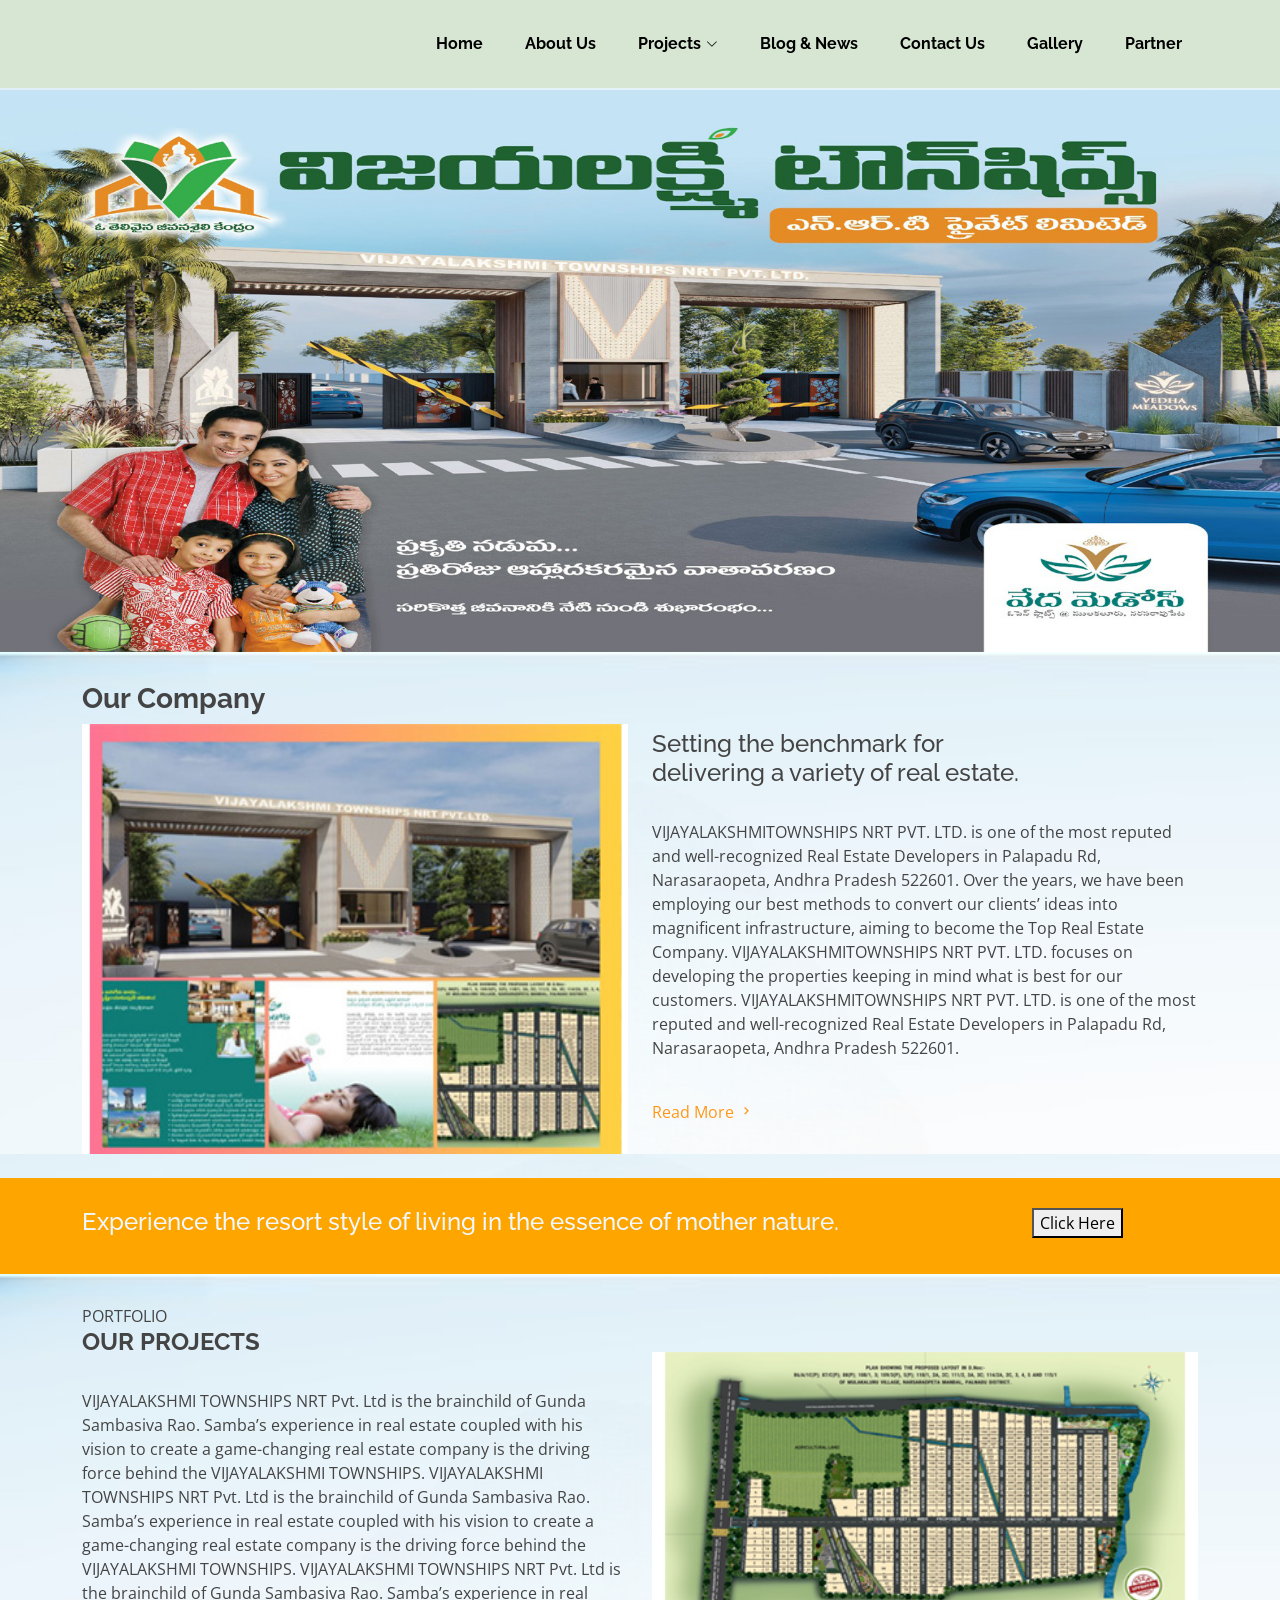
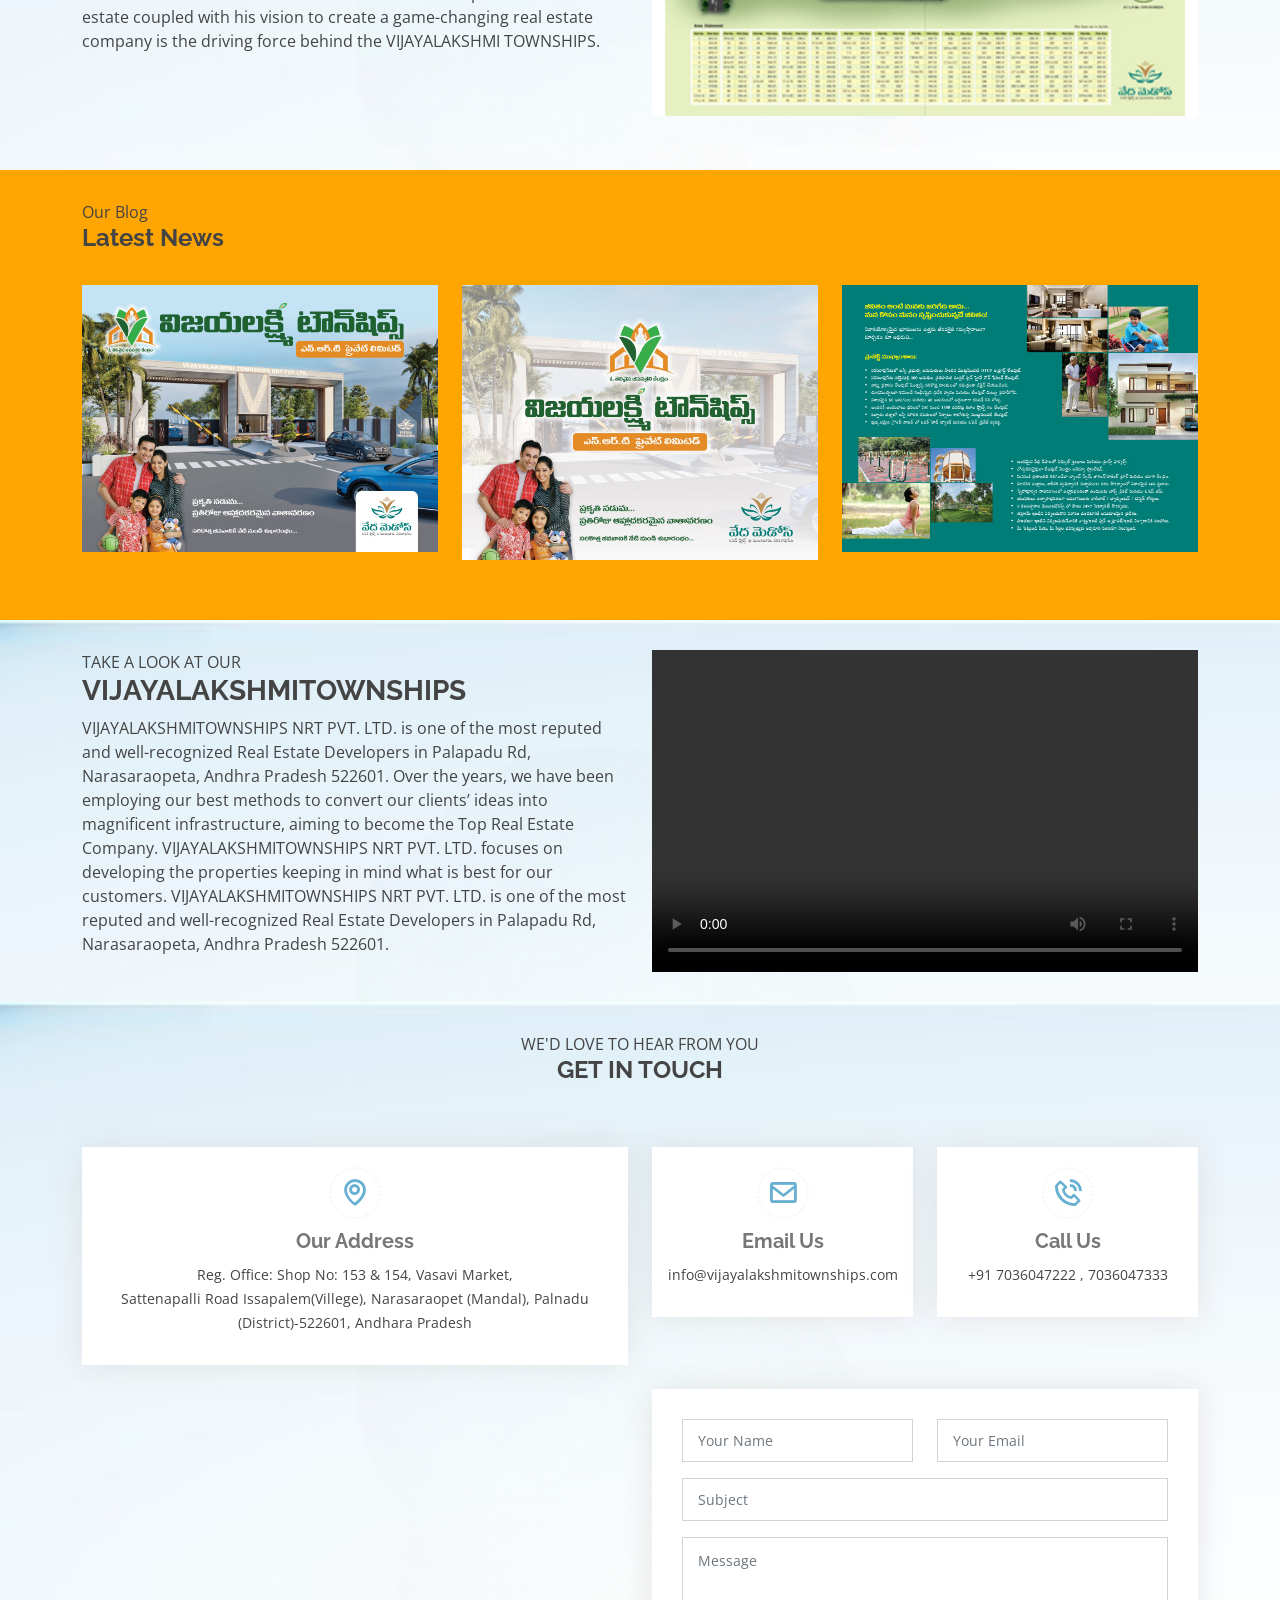
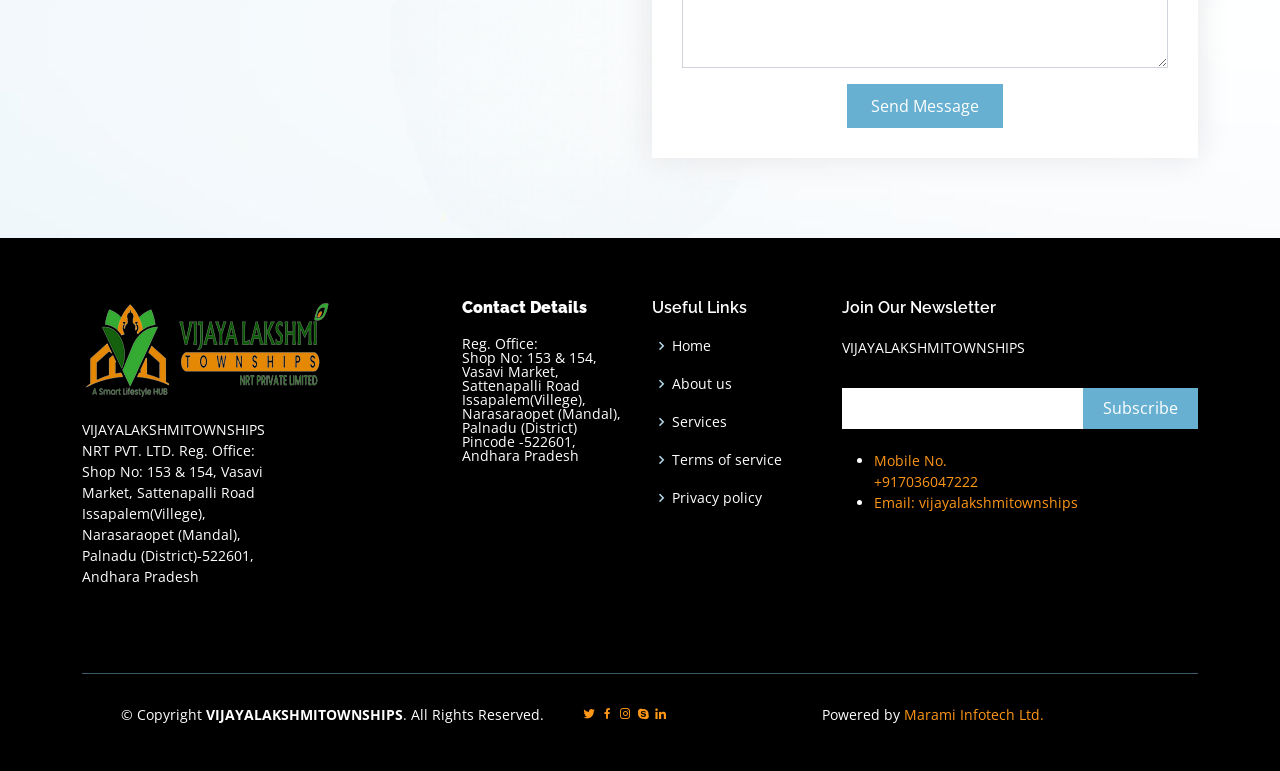
==== index.html @ c3c2157d "AvaniTheme Avanai Theme" ====
<!DOCTYPE html>
<html lang="en">

<head>
  <meta charset="utf-8">
  <meta content="width=device-width, initial-scale=1.0" name="viewport">

  <title>VIJAYALAKSHMITOWNSHIPS NRT PVT. LTD.</title>
  <meta content="" name="description">
  <meta content="" name="keywords">

  <!-- Favicons -->
  <link href="assets/img/favicon.png" rel="icon">
  <link href="assets/img/apple-touch-icon.png" rel="apple-touch-icon">

  <!-- Google Fonts -->
  <link href="https://fonts.googleapis.com/css?family=Open+Sans:300,300i,400,400i,600,600i,700,700i|Raleway:300,300i,400,400i,500,500i,600,600i,700,700i|Poppins:300,300i,400,400i,500,500i,600,600i,700,700i" rel="stylesheet">

  <!-- Vendor CSS Files -->
  <link href="assets/vendor/aos/aos.css" rel="stylesheet">
  <link href="assets/vendor/bootstrap/css/bootstrap.min.css" rel="stylesheet">
  <link href="assets/vendor/bootstrap-icons/bootstrap-icons.css" rel="stylesheet">
  <link href="assets/vendor/boxicons/css/boxicons.min.css" rel="stylesheet">
  <link href="assets/vendor/glightbox/css/glightbox.min.css" rel="stylesheet">
  <link href="assets/vendor/swiper/swiper-bundle.min.css" rel="stylesheet">

  <!-- Template Main CSS File -->
  <link href="assets/css/style.css" rel="stylesheet">

  <!-- =======================================================
  * Template Name: Squadfree - v4.8.1
  * Template URL: https://bootstrapmade.com/squadfree-free-bootstrap-template-creative/
  * Author: BootstrapMade.com
  * License: https://bootstrapmade.com/license/
  ======================================================== -->
</head>

<body style="background-image: url('assets/img/Home/bbbb.png');">
 
  <!-- ======= Header ======= -->
  <header id="header" class="fixed-top">
    <div class="container d-flex align-items-center justify-content-between">


      <div class="logo">
        <h1 class="text-light">
          <!-- <a href="index.html"><span><img src="apple-touch-icon.png"></span></a></h1> -->
        <!-- Uncomment below if you prefer to use an image logo -->
        <a href="index.html"><img src="assets/img/logo.png" alt="" class="img-fluid"></a>
      </div>

      <nav id="navbar" class="navbar">
        <ul>
          <li><a class="nav-link scrollto active" href="index.html">Home</a></li>
          <li><a class="nav-link scrollto" href="aboutus.html">About Us</a></li>
          <li class="dropdown">
            <a href="Projects.html"><span>Projects</span> <i class="bi bi-chevron-down"></i></a>
            <ul>
              <li><a href="Projects.html">OnGoing Projects</a></li>
              <!-- <li class="dropdown"><a href="#"><span>Deep Drop Down</span> <i class="bi bi-chevron-right"></i></a>
                <ul>
                  <li><a href="#">Deep Drop Down 1</a></li>
                  <li><a href="#">Deep Drop Down 2</a></li>
                  <li><a href="#">Deep Drop Down 3</a></li>
                  <li><a href="#">Deep Drop Down 4</a></li>
                  <li><a href="#">Deep Drop Down 5</a></li>
                </ul>
              </li> -->
              <li><a href="Projects.html">Completed Projects</a></li>
              <!-- <li><a href="#">Drop Down 3</a></li>
              <li><a href="#">Drop Down 4</a></li>     -->
            </ul>
          </li>
          <li><a class="nav-link scrollto" href="BlogNews.html">Blog & News</a></li>
          <li><a class="nav-link scrollto" href="ContactUs.html">Contact Us</a></li>
          
          <li><a class="nav-link scrollto" href="Gallery.html">Gallery</a></li>
          <!-- <li class="dropdown"><a href="#"><span>Resale </span> <i class="bi bi-chevron-down"></i></a>
            <ul>
              <li><a href="#">Drop Down 1</a></li>
              <li class="dropdown"><a href="#"><span>Deep Drop Down</span> <i class="bi bi-chevron-right"></i></a>
                <ul>
                  <li><a href="#">Deep Drop Down 1</a></li>
                  <li><a href="#">Deep Drop Down 2</a></li>
                  <li><a href="#">Deep Drop Down 3</a></li>
                  <li><a href="#">Deep Drop Down 4</a></li>
                  <li><a href="#">Deep Drop Down 5</a></li>
                </ul>
              </li>
              <li><a href="#">Drop Down 2</a></li>
              <li><a href="#">Drop Down 3</a></li>
              <li><a href="#">Drop Down 4</a></li>
            </ul>
          </li> -->
          <!-- <li><a class="nav-link scrollto" href="#">Careers</a></li> -->
          
          <li><a class="nav-link scrollto" href="#">Partner</a></li>
        </ul>
        <i class="bi bi-list mobile-nav-toggle"></i>
      </nav><!-- .navbar -->

    </div>
  </header>
  <!-- End Header -->

  <!-- ======= Hero Section ======= -->

  <div id="slider" style="margin-top: 90px;">
<figure>
<img src="assets/img/Home/slidder1.png" alt>
<img src="assets/img/Home/slidder5.png" alt>
<img src="assets/img/Home/slidder2.png" alt>
<img src="assets/img/Home/slidder6.png" alt>
</figure>
</div>

  <!-- End Hero -->

  <main id="main">

    <!-- ======= About Section ======= -->
    <section id="about" style="background-image: url('assets/img/Home/bbbb.png');">
      <div class="container">
            <div class="row showcase-section">
              <div class="col-md-6">
                <h3><b>Our <span class="color">Company</span></b></h3>
                <img src="assets/img/Home/about.jpg" height="100%" width="100%" alt=""><br>
              </div>

              <br>  
              <div class="col-md-6">
                <div class="about-text"><br><br>
                  <h4>Setting the benchmark for <br>delivering a variety of real estate.</h4><br>
                  <p> VIJAYALAKSHMITOWNSHIPS NRT PVT. LTD. is one of the most reputed and well-recognized Real Estate Developers in Palapadu Rd, 
                    Narasaraopeta, Andhra Pradesh 522601.      
                    Over the years, we have been employing our best methods to convert our clients’ ideas into magnificent infrastructure, 
                    aiming to become the Top Real Estate Company. VIJAYALAKSHMITOWNSHIPS NRT PVT. LTD. focuses on developing the properties keeping in mind 
                    what is best for our customers.
                    VIJAYALAKSHMITOWNSHIPS NRT PVT. LTD. is one of the most reputed and well-recognized Real Estate Developers in Palapadu Rd, 
                    Narasaraopeta, Andhra Pradesh 522601.
                    </p>		<br>	
                    
                    <div>
                      
                      <a href="aboutus.html" >Read More <i class="bx bx-chevron-right"></i> </a>				<br>						
                    </div>
                </div>
              </div>
            </div>
          </div>
        
      </div>
    </section> <br>
    <!-- End About Section -->

    <!-- ======= Services Section ======= -->
    <section id="services" class="services" style="background-color: orange;">
      <div class="container">

        <div class="row" style="color: aliceblue;">
          <div class="col-md-10">
            <h4>Experience the resort style of living in the essence of mother nature. </h4>  
          </div>
          <div class="col-md-2">
          <button >Click Here</button>
        </div>
        </div>
        
          
        </div>

      </div>
    </section>
    <!-- End Services Section -->

<!-- ======= Portfolio Section ======= -->
<section id="about" style="background-image: url('assets/img/Home/bbbb.png');">
  <div class="container">
        <div class="row showcase-section">
          <div class="col-md-6">
            <span class="color">PORTFOLIO</span>

            <h4><B>OUR PROJECTS</B></h4><br>
              <p> 
                VIJAYALAKSHMI TOWNSHIPS NRT Pvt. Ltd is the brainchild of Gunda Sambasiva Rao. Samba’s 
                experience in real estate coupled with 
                    his vision to create a game-changing real estate company is the driving force 
                    behind the VIJAYALAKSHMI TOWNSHIPS.
                    VIJAYALAKSHMI TOWNSHIPS NRT Pvt. Ltd is the brainchild of Gunda Sambasiva Rao. Samba’s 
                experience in real estate coupled with 
                    his vision to create a game-changing real estate company is the driving force 
                    behind the VIJAYALAKSHMI TOWNSHIPS.
                    VIJAYALAKSHMI TOWNSHIPS NRT Pvt. Ltd is the brainchild of Gunda Sambasiva Rao. Samba’s 
                    experience in real estate coupled with 
                        his vision to create a game-changing real estate company is the driving force 
                        behind the VIJAYALAKSHMI TOWNSHIPS.
              </p>		
          </div>

          <br>  
          <div class="col-md-6">
            <div class="about-text"><br><br>
              <img src="assets/img/Home/layout.png" height="100%" width="100%" alt=""><br>				
                
         
            </div>
          </div>
        </div>
      </div>
    
  </div>
</section> <br>
<!-- End Portfolio Section -->

 <!-- ======= BLOG Section ======= -->
 <section id="portfolio" class="portfolio" style="background-color: orange;">
  <div class="container">
    <span class="color">Our Blog</span>

    <h4><B>Latest News</B></h4><br>
    

    <div class="row portfolio-container" data-aos="fade-up">
      
      <div class="col-lg-4 col-md-6 portfolio-item filter-app">
        <div class="portfolio-wrap">
          <img src="assets/img/portfolio/portfolio-1.jpeg" class="img-fluid" alt="">
          <div class="portfolio-links">
            <a href="assets/img/portfolio/portfolio-1.jpeg" data-gallery="portfolioGallery" class="portfolio-lightbox" title="1"><i class="bx bx-plus"></i></a>
            <a href="#" title="More Details"><i class="bx bx-link"></i></a>
          </div>
        </div>
      </div>

      <div class="col-lg-4 col-md-6 portfolio-item filter-web">
        <div class="portfolio-wrap">
          <img src="assets/img/portfolio/portfolio-2.jpeg" class="img-fluid" alt="">
          <div class="portfolio-links">
            <a href="assets/img/portfolio/portfolio-2.jpeg" data-gallery="portfolioGallery" class="portfolio-lightbox" title="2"><i class="bx bx-plus"></i></a>
            <a href="#" title="More Details"><i class="bx bx-link"></i></a>
          </div>
        </div>
      </div>

      <div class="col-lg-4 col-md-6 portfolio-item filter-app">
        <div class="portfolio-wrap">
          <img src="assets/img/portfolio/portfolio-3.jpeg" class="img-fluid" alt="">
          <div class="portfolio-links">
            <a href="assets/img/portfolio/portfolio-3.jpeg" data-gallery="portfolioGallery" class="portfolio-lightbox" title="3"><i class="bx bx-plus"></i></a>
            <a href="#" title="More Details"><i class="bx bx-link"></i></a>
          </div>
        </div>
      </div>

      <!-- <div class="col-lg-4 col-md-6 portfolio-item filter-card">
        <div class="portfolio-wrap">
          <img src="assets/img/portfolio/portfolio-4.jpeg" class="img-fluid" alt="">
          <div class="portfolio-links">
            <a href="assets/img/portfolio/portfolio-4.jpeg" data-gallery="portfolioGallery" class="portfolio-lightbox" title="4"><i class="bx bx-plus"></i></a>
            <a href="#" title="More Details"><i class="bx bx-link"></i></a>
          </div>
        </div>
      </div>

      <div class="col-lg-4 col-md-6 portfolio-item filter-web">
        <div class="portfolio-wrap">
          <img src="assets/img/portfolio/portfolio-5.jpeg" class="img-fluid" alt="">
          <div class="portfolio-links">
            <a href="assets/img/portfolio/portfolio-5.jpeg" data-gallery="portfolioGallery" class="portfolio-lightbox" title="5"><i class="bx bx-plus"></i></a>
            <a href="#" title="More Details"><i class="bx bx-link"></i></a>
          </div>
        </div>
      </div>

      <div class="col-lg-4 col-md-6 portfolio-item filter-app">
        <div class="portfolio-wrap">
          <img src="assets/img/portfolio/portfolio-6.jpeg" class="img-fluid" alt="">
          <div class="portfolio-links">
            <a href="assets/img/portfolio/portfolio-6.jpeg" data-gallery="portfolioGallery" class="portfolio-lightbox" title="6"><i class="bx bx-plus"></i></a>
            <a href="#" title="More Details"><i class="bx bx-link"></i></a>
          </div>
        </div>
      </div> -->

      <!-- <div class="col-lg-4 col-md-6 portfolio-item filter-card">
        <div class="portfolio-wrap">
          <img src="assets/img/portfolio/portfolio-7.jpeg" class="img-fluid" alt="">
          <div class="portfolio-links">
            <a href="assets/img/portfolio/portfolio-7.jpeg" data-gallery="portfolioGallery" class="portfolio-lightbox" title="7"><i class="bx bx-plus"></i></a>
            <a href="#" title="More Details"><i class="bx bx-link"></i></a>
          </div>
        </div>
      </div>

      <div class="col-lg-4 col-md-6 portfolio-item filter-card">
        <div class="portfolio-wrap">
          <img src="assets/img/portfolio/portfolio-8.jpg" class="img-fluid" alt="">
          <div class="portfolio-links">
            <a href="assets/img/portfolio/portfolio-8.jpg" data-gallery="portfolioGallery" class="portfolio-lightbox" title="8"><i class="bx bx-plus"></i></a>
            <a href="#" title="More Details"><i class="bx bx-link"></i></a>
          </div>
        </div>
      </div>

      <div class="col-lg-4 col-md-6 portfolio-item filter-web">
        <div class="portfolio-wrap">
          <img src="assets/img/portfolio/portfolio-9.jpeg" class="img-fluid" alt="">
          <div class="portfolio-links">
            <a href="assets/img/portfolio/portfolio-9.jpeg" data-gallery="portfolioGallery" class="portfolio-lightbox" title="9"><i class="bx bx-plus"></i></a>
            <a href="#" title="More Details"><i class="bx bx-link"></i></a>
          </div>
        </div>
      </div> -->

    </div>
  
  </div>
</section>
<!-- End BLOG Section -->

<!-- =======Video Section ======= -->
    <section id="about" style="background-image: url('assets/img/Home/bbbb.png');" >
      <div class="container">
            <div class="row showcase-section">
             

          
              <div class="col-md-6">
                <div class="about-text">
                  
                  <span class="color">TAKE A LOOK AT OUR</span>
                  <h3><B>VIJAYALAKSHMITOWNSHIPS</B></h3>
                  <p> VIJAYALAKSHMITOWNSHIPS NRT PVT. LTD. is one of the most reputed and well-recognized Real Estate Developers in Palapadu Rd, 
                    Narasaraopeta, Andhra Pradesh 522601.      
                    Over the years, we have been employing our best methods to convert our clients’ ideas into magnificent infrastructure, 
                    aiming to become the Top Real Estate Company. VIJAYALAKSHMITOWNSHIPS NRT PVT. LTD. focuses on developing the properties keeping in mind 
                    what is best for our customers.
                    VIJAYALAKSHMITOWNSHIPS NRT PVT. LTD. is one of the most reputed and well-recognized Real Estate Developers in Palapadu Rd, 
                    Narasaraopeta, Andhra Pradesh 522601.
                    </p>			
                    
                    <!-- <div>
                      
                      <a href="#" >Blog and News <i class="bx bx-chevron-right"></i> </a>										
                    </div> -->
                </div>
              </div>
              <div class="col-md-6">
                <video width="100%" height="100%" controls>
                  <source src="https://www.youtube.com/watch?v=7FgRcnVMss0">
                </video>  
                <!-- <img src="assets/img/Home/blognnews.jpg" alt="showcase image"> -->
              </div>  
            </div>
          </div>
        
      </div>
    </section> 

<!-- ======= End Video ======= -->



    <!-- ======= Cta Section ======= -->
    <!-- <section id="cta" class="cta">
      <div class="container" data-aos="zoom-in">

        <div class="text-center">
          <h3>Call To Booking</h3>
          <p> VIJAYALAKSHMITOWNSHIPS NRT PVT. LTD.
            Reg. Office: Shop No: 153 & 154, Vasavi Market, Sattenapalli Road Issapalem(Villege),
            Narasaraopet (Mandal), Palnadu (District)-522601, Andhara Pradesh</p>
          <a class="cta-btn" href="#contact">Call To Action</a>
        </div>

      </div>
    </section> -->
    <!-- End Cta Section -->
      <!-- <div class="container">

        <div class="section-title" data-aos="fade-in" data-aos-delay="100">
          <h2>Testimonials</h2>
          <p>VIJAYALAKSHMITOWNSHIPS NRT PVT. LTD.<br>
            Reg. Office: Shop No: 153 & 154, Vasavi Market, Sattenapalli Road Issapalem(Villege),<br>
            Narasaraopet (Mandal), Palnadu (District)-522601, Andhara Pradesh</p>
        </div>

        <div class="testimonials-slider swiper" data-aos="fade-up" data-aos-delay="100">
          <div class="swiper-wrapper">

            <div class="swiper-slide">
              <div class="testimonial-item">
                <p>
                  <i class="bx bxs-quote-alt-left quote-icon-left"></i>
                  VIJAYALAKSHMITOWNSHIPS NRT PVT. LTD.<br>
            Reg. Office: Shop No: 153 & 154, Vasavi Market, Sattenapalli Road Issapalem(Villege),<br>
            Narasaraopet (Mandal), Palnadu (District)-522601, Andhara Pradesh
                  <i class="bx bxs-quote-alt-right quote-icon-right"></i>
                </p>
                <img src="assets/img/testimonials/testimonials-1.jpg" class="testimonial-img" alt="">
                <h3>CEO</h3>
                <h4>Ceo &amp; Founder</h4>
              </div>
            </div>
            

            <div class="swiper-slide">
              <div class="testimonial-item">
                <p>
                  <i class="bx bxs-quote-alt-left quote-icon-left"></i>
                  VIJAYALAKSHMITOWNSHIPS NRT PVT. LTD.<br>
            Reg. Office: Shop No: 153 & 154, Vasavi Market, Sattenapalli Road Issapalem(Villege),<br>
            Narasaraopet (Mandal), Palnadu (District)-522601, Andhara Pradesh
                  <i class="bx bxs-quote-alt-right quote-icon-right"></i>
                </p>
                <img src="assets/img/testimonials/testimonials-2.jpg" class="testimonial-img" alt="">
                <h3>Manager</h3>
                <h4>Manager</h4>
              </div>
            </div>

            <div class="swiper-slide">
              <div class="testimonial-item">
                <p>
                  <i class="bx bxs-quote-alt-left quote-icon-left"></i>
                  VIJAYALAKSHMITOWNSHIPS NRT PVT. LTD.<br>
            Reg. Office: Shop No: 153 & 154, Vasavi Market, Sattenapalli Road Issapalem(Villege),<br>
            Narasaraopet (Mandal), Palnadu (District)-522601, Andhara Pradesh
                  <i class="bx bxs-quote-alt-right quote-icon-right"></i>
                </p>
                <img src="assets/img/testimonials/testimonials-3.jpg" class="testimonial-img" alt="">
                <h3>Developers</h3>
                <h4>Spftware Engineer</h4>
              </div>
            </div>

            <div class="swiper-slide">
              <div class="testimonial-item">
                <p>
                  <i class="bx bxs-quote-alt-left quote-icon-left"></i>
                  VIJAYALAKSHMITOWNSHIPS NRT PVT. LTD.<br>
            Reg. Office: Shop No: 153 & 154, Vasavi Market, Sattenapalli Road Issapalem(Villege),<br>
            Narasaraopet (Mandal), Palnadu (District)-522601, Andhara Pradesh
                  <i class="bx bxs-quote-alt-right quote-icon-right"></i>
                </p>
                <img src="assets/img/testimonials/testimonials-4.jpg" class="testimonial-img" alt="">
                <h3>Dr. XYZ</h3>
                <h4>Doctor</h4>
              </div>
            </div>

            <div class="swiper-slide">
              <div class="testimonial-item">
                <p>
                  <i class="bx bxs-quote-alt-left quote-icon-left"></i>
                  VIJAYALAKSHMITOWNSHIPS NRT PVT. LTD.<br>
                  Reg. Office: Shop No: 153 & 154, Vasavi Market, Sattenapalli Road Issapalem(Villege),<br>
                  Narasaraopet (Mandal), Palnadu (District)-522601, Andhara Pradesh
                  <i class="bx bxs-quote-alt-right quote-icon-right"></i>
                </p>
                <img src="assets/img/testimonials/testimonials-5.jpg" class="testimonial-img" alt="">
                <h3>ABC</h3>
                <h4>Engineer</h4>
              </div>
            </div>

          </div>
          <div class="swiper-pagination"></div>
        </div>

      </div>
    </section> -->

 


    <!-- ======= Contact Section ======= -->
    <section id="contact" class="contact section-bg" style="background-image: url('assets/img/Home/bbbb.png');">
      <div class="container" data-aos="fade-up">

        <div class="section-title">
          <span class="color">WE'D LOVE TO HEAR FROM YOU</span>

          <h4><B>GET IN TOUCH</B></h4><br>
        </div>

        <div class="row">
          <div class="col-lg-6">
            <div class="info-box mb-4">
              <i class="bx bx-map"></i>
              <h3>Our Address</h3>
              <p>Reg. Office: Shop No: 153 & 154, Vasavi Market, <br>Sattenapalli Road Issapalem(Villege),
                Narasaraopet (Mandal), Palnadu (District)-522601, Andhara Pradesh</p>
            </div>
          </div>

          <div class="col-lg-3 col-md-6">
            <div class="info-box  mb-4">
              <i class="bx bx-envelope"></i>
              <h3>Email Us</h3>
              <p>info@vijayalakshmitownships.com</p>
            </div>
          </div>

          <div class="col-lg-3 col-md-6">
            <div class="info-box  mb-4">
              <i class="bx bx-phone-call"></i>
              <h3>Call Us</h3>
              <p>+91 7036047222 , 7036047333</p>
            </div>
          </div>

        </div>

        <div class="row">

          <div class="col-lg-6 " >
            <iframe src="https://maps.google.com/maps?width=600&amp;height=400&amp;hl=en&amp;q=Vijayalakshmi Township,palapadu Rd, Narasaraopeta, Andhra Pradesh&amp;t=&amp;z=13&amp;ie=UTF8&amp;iwloc=B&amp;output=embed" 
            height="350" width="100%" style="border: 1px;" allowfullscreen="" loading="lazy" referrerpolicy="no-referrer-when-downgrade"></iframe>
          </div>

          <div class="col-lg-6">
            <form action="forms/contact.php" method="post" role="form" class="php-email-form">
              <div class="row">
                <div class="col-md-6 form-group">
                  <input type="text" name="name" class="form-control" id="name" placeholder="Your Name" required>
                </div>
                <div class="col-md-6 form-group mt-3 mt-md-0">
                  <input type="email" class="form-control" name="email" id="email" placeholder="Your Email" required>
                </div>
              </div>
              <div class="form-group mt-3">
                <input type="text" class="form-control" name="subject" id="subject" placeholder="Subject" required>
              </div>
              <div class="form-group mt-3">
                <textarea class="form-control" name="message" rows="5" placeholder="Message" required></textarea>
              </div>
              <div class="my-3">
                <div class="loading">Loading</div>
                <div class="error-message"></div>
                <div class="sent-message">Your message has been sent. Thank you!</div>
              </div>
              <div class="text-center"><button type="submit">Send Message</button></div>
            </form>
          </div>

        </div>

      </div>
    </section><!-- End Contact Section -->

  </main><!-- End #main -->

  <!-- ======= Footer ======= -->
  <footer id="footer">
    <div class="footer-top">
      <div class="container">
        <div class="row">

          <!-- <div class="col-lg-4 col-md-6">
            <div class="footer-info">
              <h3>VIJAYALAKSHMITOWNSHIPS</h3>
              <p class="pb-3"><em>Reg. Office: Shop No: 153 & 154, Vasavi Market, Sattenapalli Road
                Issapalem(Villege), Narasaraopet (Mandal), Palnadu (District)-522601, Andhara Pradesh</em></p>
              <p>
                <strong>Phone:</strong> +917036047222 , 7036047333<br>
                <strong>Email:</strong> info@vijayalakshmitownships.com<br>
              </p>
              <div class="social-links mt-3">
                <a href="#" class="twitter"><i class="bx bxl-twitter"></i></a>
                <a href="#" class="facebook"><i class="bx bxl-facebook"></i></a>
                <a href="#" class="instagram"><i class="bx bxl-instagram"></i></a>
                <a href="#" class="google-plus"><i class="bx bxl-skype"></i></a>
                <a href="#" class="linkedin"><i class="bx bxl-linkedin"></i></a>
              </div>
            </div>
          </div> -->
          <div class="col-lg-2 col-md-6 footer-links">
            
             <img src="assets/img/logot.png" class="testimonial-img" alt="" ><br>
            <ul>
              <li>
              
                <p>
                  <br>
                  VIJAYALAKSHMITOWNSHIPS NRT PVT. LTD.
                  Reg. Office: Shop No: 153 & 154, Vasavi Market, Sattenapalli Road Issapalem(Villege),
                  Narasaraopet (Mandal), Palnadu (District)-522601, Andhara Pradesh
                </p>
                </li>
              
            </ul>
          </div>

          <div class="col-lg-2 col-md-6 footer-links"></div>

          <div class="col-lg-2 col-md-6 footer-links">
            <h4><b> Contact Details</b></h4>
            <ul>
              <li><a href="https://goo.gl/maps/hcLhwtPkvPHZro9MA">Reg. Office: <br>
                Shop No: 153 & 154, <br>
                Vasavi Market, <br>
                Sattenapalli Road<br>
                Issapalem(Villege), <br>
                Narasaraopet (Mandal),<br>
                Palnadu (District)<br>
                Pincode -522601,<br>
                 Andhara Pradesh</a></li>
              <!-- <li>
                
                <a href="tel:+917036047222">Mobile No.<br>+917036047222</a></li>
              <li>
               
                <a href="mailto:info@vijayalakshmitownships.com">Email: vijayalakshmitownships</a><br></li> -->
            </ul>
            
          </div>
          <div class="col-lg-2 col-md-6 footer-links">
            <h4>Useful Links</h4>
            <ul>
              <li><i class="bx bx-chevron-right"></i> <a href="#">Home</a></li>
              <li><i class="bx bx-chevron-right"></i> <a href="#">About us</a></li>
              <li><i class="bx bx-chevron-right"></i> <a href="#">Services</a></li>
              <li><i class="bx bx-chevron-right"></i> <a href="#">Terms of service</a></li>
              <li><i class="bx bx-chevron-right"></i> <a href="#">Privacy policy</a></li>
            </ul>
          </div>

          <!-- <div class="col-lg-2 col-md-6 footer-links">
            <h4>Our Services</h4>
            <ul>
              <li><i class="bx bx-chevron-right"></i> <a href="#">Web Design</a></li>
              <li><i class="bx bx-chevron-right"></i> <a href="#">Web Development</a></li>
              <li><i class="bx bx-chevron-right"></i> <a href="#">Product Management</a></li>
              <li><i class="bx bx-chevron-right"></i> <a href="#">Marketing</a></li>
              <li><i class="bx bx-chevron-right"></i> <a href="#">Graphic Design</a></li>
            </ul>
          </div> -->

          <div class="col-lg-4 col-md-6 footer-newsletter">
            <h4>Join Our Newsletter</h4>
            <p>VIJAYALAKSHMITOWNSHIPS</p>
            <form action="" method="post">
              <input type="email" name="email"><input type="submit" value="Subscribe">
            </form>
            <div>
              <ul>
                <br>
              <li>
                <!-- <i class="bx bx-chevron-right"></i> -->
                <a href="tel:+917036047222">Mobile No.<br>+917036047222</a></li>
              <li>
                <!-- <i class="bx bx-chevron-right"></i>  -->
                <a href="mailto:info@vijayalakshmitownships.com">Email: vijayalakshmitownships</a><br></li>
              </ul>
            </div>
          
            <!-- <div class="social-links mt-3">
              <a href="#" class="twitter"><i class="bx bxl-twitter"></i></a>
              <a href="#" class="facebook"><i class="bx bxl-facebook"></i></a>
              <a href="#" class="instagram"><i class="bx bxl-instagram"></i></a>
              <a href="#" class="google-plus"><i class="bx bxl-skype"></i></a>
              <a href="#" class="linkedin"><i class="bx bxl-linkedin"></i></a>
            </div> -->
          </div>

        </div>
      </div>
    </div>

    
    <div class="container">
      <div class="copyright">
        <div style="display: flex;">
          <div style="flex-grow: 1;">&copy; Copyright <strong><span>VIJAYALAKSHMITOWNSHIPS</span></strong>. All Rights Reserved.</div>
          <div class="social-links">
            <a href="#" class="twitter"><i class="bx bxl-twitter"></i></a>
            <a href="#" class="facebook"><i class="bx bxl-facebook"></i></a>
            <a href="#" class="instagram"><i class="bx bxl-instagram"></i></a>
            <a href="#" class="google-plus"><i class="bx bxl-skype"></i></a>
            <a href="#" class="linkedin"><i class="bx bxl-linkedin"></i></a>
          </div>
           <div style="flex-grow: 4;">Powered by <a href="https://marami.biz/">Marami Infotech Ltd. </p></div>
      
      </div>
    </div>

  </footer><!-- End Footer -->

  <a href="#" class="back-to-top d-flex align-items-center justify-content-center"><i class="bi bi-arrow-up-short"></i></a>

  <!-- Vendor JS Files -->
  <script src="assets/vendor/purecounter/purecounter_vanilla.js"></script>
  <script src="assets/vendor/aos/aos.js"></script>
  <script src="assets/vendor/bootstrap/js/bootstrap.bundle.min.js"></script>
  <script src="assets/vendor/glightbox/js/glightbox.min.js"></script>
  <script src="assets/vendor/isotope-layout/isotope.pkgd.min.js"></script>
  <script src="assets/vendor/swiper/swiper-bundle.min.js"></script>
  <script src="assets/vendor/php-email-form/validate.js"></script>

  <!-- Template Main JS File -->
  <script src="assets/js/main.js"></script>

</body>

</html>
---- assets/css/style.css ----
/**
* Template Name: Squadfree - v4.8.1
* Template URL: https://bootstrapmade.com/squadfree-free-bootstrap-template-creative/
* Author: BootstrapMade.com
* License: https://bootstrapmade.com/license/
*/

/*--------------------------------------------------------------
# General
--------------------------------------------------------------*/
body {
  font-family: "Open Sans", sans-serif;
  color: #444444;
}

a {
  text-decoration: none;
  color: #ff9818;
}

a:hover {
  color: #ff9818;
  text-decoration: none;
}

h1,
h2,
h3,
h4,
h5,
h6 {
  font-family: "Raleway", sans-serif;
}

#main {
  margin-top: 0px;
}

/*--------------------------------------------------------------
# Back to top button
--------------------------------------------------------------*/
.back-to-top {
  position: fixed;
  visibility: hidden;
  opacity: 0;
  right: 15px;
  bottom: 15px;
  z-index: 998;
  background: #ff9818;
  width: 40px;
  height: 40px;
  border-radius: 50px;
  transition: all 0.4s;
}

.back-to-top i {
  font-size: 24px;
  color: #fff;
  line-height: 0;
}

.back-to-top:hover {
  background: #ff9818;
  color: #fff;
}

.back-to-top.active {
  visibility: visible;
  opacity: 1;
}

/*--------------------------------------------------------------
# Disable aos animation delay on mobile devices
--------------------------------------------------------------*/
@media screen and (max-width: 768px) {
  [data-aos-delay] {
    transition-delay: 0 !important;
  }
}

/*--------------------------------------------------------------
# Header
--------------------------------------------------------------*/
#header {
  transition: all 0.5s;
  z-index: 997;
  transition: all 0.5s;
  padding: 24px 0;
  background: rgb(214, 230, 210);
}

#header.header-transparent {
  background: transparent;
}

#header.header-scrolled {
  background: #f8bb71;
  padding: 12px;
}

#header .logo h1 {
  font-size: 24px;
  margin: 0;
  line-height: 1;
  font-weight: 1000;
  letter-spacing: 1px;
  font-family: "Poppins", sans-serif;
  text-transform: uppercase;
}

#header .logo h1 a,
#header .logo h1 a:hover {
  color: #fff;
  text-decoration: none;
}

#header .logo img {
  padding: 0;
  margin: 0;
  max-height: 70px;
}

@media (max-width: 768px) {
  #header.header-scrolled {
    padding: 15px 0;
  }
}

/*--------------------------------------------------------------
# Navigation Menu
--------------------------------------------------------------*/
/**
* Desktop Navigation 
*/
.navbar {
  padding: 0;
}

.navbar ul {
  margin: 0;
  padding: 0;
  display: flex;
  list-style: none;
  align-items: center;
}

.navbar li {
  position: relative;
}

.navbar a,
.navbar a:focus {
  display: flex;
  align-items: center;
  justify-content: space-between;
  padding: 8px 16px;
  margin-left: 10px;
  font-family: "Raleway", sans-serif;
  font-size: 16px;
  font-weight: 700;
  color: #000;
  white-space: nowrap;
  transition: 0.8s;
}

.navbar a i,
.navbar a:focus i {
  font-size: 12px;
  line-height: 0;
  margin-left: 5px;
}

.navbar a:hover,
.navbar .active,
.navbar .active:focus,
.navbar li:hover>a {
  background: rgb(255 255 255 / 0%);
}

.navbar .dropdown ul {
  display: block;
  position: absolute;
  left: 10px;
  top: calc(100% + 30px);
  margin: 0;
  padding: 10px 0;
  z-index: 99;
  opacity: 0;
  visibility: hidden;
  background: #fff;
  box-shadow: 0px 0px 30px rgba(127, 137, 161, 0.25);
  transition: 0.3s;
}

.navbar .dropdown ul li {
  min-width: 200px;
}

.navbar .dropdown ul a {
  padding: 10px 20px;
  font-size: 15px;
  text-transform: none;
  font-weight: 600;
  color: #2f4d5a;
}

.navbar .dropdown ul a i {
  font-size: 12px;
}

.navbar .dropdown ul a:hover,
.navbar .dropdown ul .active:hover,
.navbar .dropdown ul li:hover>a {
  color: #ff9818;
}

.navbar .dropdown:hover>ul {
  opacity: 1;
  top: 100%;
  visibility: visible;
}

.navbar .dropdown .dropdown ul {
  top: 0;
  left: calc(100% - 30px);
  visibility: hidden;
}

.navbar .dropdown .dropdown:hover>ul {
  opacity: 1;
  top: 0;
  left: 100%;
  visibility: visible;
}

@media (max-width: 1366px) {
  .navbar .dropdown .dropdown ul {
    left: -90%;
  }

  .navbar .dropdown .dropdown:hover>ul {
    left: -100%;
  }
}

/**
* Mobile Navigation 
*/
.mobile-nav-toggle {
  color: #fff;
  font-size: 28px;
  cursor: pointer;
  display: none;
  line-height: 0;
  transition: 0.5s;
}

@media (max-width: 991px) {
  .mobile-nav-toggle {
    display: block;
  }

  .navbar ul {
    display: none;
  }
}

.navbar-mobile {
  position: fixed;
  overflow: hidden;
  top: 0;
  right: 0;
  left: 0;
  bottom: 0;
  background: #ff9818;
  transition: 0.3s;
}

.navbar-mobile .mobile-nav-toggle {
  position: absolute;
  top: 15px;
  right: 15px;
}

.navbar-mobile ul {
  display: block;
  position: absolute;
  top: 55px;
  right: 15px;
  bottom: 15px;
  left: 15px;
  padding: 10px 0;
  background-color: #fff;
  overflow-y: auto;
  transition: 0.3s;
}

.navbar-mobile a,
.navbar-mobile a:focus {
  padding: 10px 20px;
  font-size: 15px;
  color: #2f4d5a;
}

.navbar-mobile a:hover,
.navbar-mobile .active,
.navbar-mobile li:hover>a {
  color: #ff9818;
}

.navbar-mobile .getstarted,
.navbar-mobile .getstarted:focus {
  margin: 15px;
}

.navbar-mobile .dropdown ul {
  position: static;
  display: none;
  margin: 10px 20px;
  padding: 10px 0;
  z-index: 99;
  opacity: 1;
  visibility: visible;
  background: #fff;
  box-shadow: 0px 0px 30px rgba(127, 137, 161, 0.25);
}

.navbar-mobile .dropdown ul li {
  min-width: 200px;
}

.navbar-mobile .dropdown ul a {
  padding: 10px 20px;
}

.navbar-mobile .dropdown ul a i {
  font-size: 12px;
}

.navbar-mobile .dropdown ul a:hover,
.navbar-mobile .dropdown ul .active:hover,
.navbar-mobile .dropdown ul li:hover>a {
  color: #67b0d1;
}

.navbar-mobile .dropdown>.dropdown-active {
  display: block;
}

/*--------------------------------------------------------------
# Hero Section
--------------------------------------------------------------*/
#hero {
  width: 100%;
  height: 100vh;
  background: linear-gradient(rgba(55, 142, 181, 0.5), rgba(55, 142, 181, 0.2)), url("../img/hero-bg.jpg") top center;
  background-size: cover;
  position: relative;
  margin-bottom: -90px;
}

#hero .hero-container {
  position: absolute;
  bottom: 0;
  top: 0;
  left: 0;
  right: 0;
  display: flex;
  justify-content: center;
  align-items: center;
  flex-direction: column;
  text-align: center;
}

#hero h1 {
  margin: 0 0 10px 0;
  font-size: 50px;
  font-weight: 200;
  line-height: 56px;
  text-transform: uppercase;
  color: #fff;
  text-shadow: -1px 0 2px #2f4d5a;
}

#hero h2 {
  color: #fff;
  margin-bottom: 50px;
  font-size: 20px;
  text-transform: uppercase;
  font-weight: 200;
  text-shadow: -1px 0 2px #2f4d5a;
}

#hero .btn-get-started {
  font-size: 36px;
  display: inline-block;
  padding: 4px 0;
  border-radius: 50px;
  transition: 0.3s ease-in-out;
  margin: 10px;
  width: 64px;
  height: 64px;
  text-align: center;
  border: 2px solid #fff;
  color: #fff;
}

#hero .btn-get-started:hover {
  padding-top: 8px;
  background: rgba(255, 255, 255, 0.15);
}

@media (min-width: 1024px) {
  #hero {
    background-attachment: fixed;
  }
}

@media (max-width: 768px) {
  #hero h1 {
    font-size: 28px;
    line-height: 36px;
  }

  #hero h2 {
    font-size: 18px;
    line-height: 24px;
    margin-bottom: 30px;
  }
}

/*--------------------------------------------------------------
# Sections General
--------------------------------------------------------------*/
section {
  padding: 30px 0;
  overflow: hidden;
}

.section-bg {
  background-color: #f4f9fc;
}

.section-title {
  text-align: center;
  padding-bottom: 30px;
}

.section-title h2 {
  font-size: 32px;
  font-weight: bold;
  position: relative;
  margin-bottom: 30px;
  color: #2f4d5a;
  z-index: 2;
}

.section-title h2::after {
  content: "";
  position: absolute;
  left: 50%;
  top: 50%;
  transform: translate(-50%, -50%);
  width: 122px;
  height: 66px;
  background: url(../img/section-title-bg.png) no-repeat;
  z-index: -1;
}

.section-title p {
  margin-bottom: 0;
}

/*--------------------------------------------------------------
# Breadcrumbs
--------------------------------------------------------------*/
.breadcrumbs {
  padding: 15px 0;
  background-color: #f8fbfd;
  min-height: 40px;
}

.breadcrumbs h2 {
  font-size: 24px;
  font-weight: 300;
}

.breadcrumbs ol {
  display: flex;
  flex-wrap: wrap;
  list-style: none;
  padding: 0;
  margin: 0;
  font-size: 14px;
}

.breadcrumbs ol li+li {
  padding-left: 10px;
}

.breadcrumbs ol li+li::before {
  display: inline-block;
  padding-right: 10px;
  color: #6c757d;
  content: "/";
}

@media (max-width: 768px) {
  .breadcrumbs .d-flex {
    display: block !important;
  }

  .breadcrumbs ol {
    display: block;
  }

  .breadcrumbs ol li {
    display: inline-block;
  }
}

/*--------------------------------------------------------------
# About
--------------------------------------------------------------*/
.about {
  background: url("../img/about-bg.jpg") center center no-repeat;
  background-size: cover;
  padding: 60px 0;
  position: relative;
}

.about::before {
  content: "";
  position: absolute;
  left: 0;
  right: 0;
  top: 0;
  bottom: 0;
  background: rgba(255, 255, 255, 0.75);
  z-index: 9;
}

.about .container {
  position: relative;
  z-index: 10;
}

.about .content {
  padding: 30px 30px 30px 0;
}

.about .content h3 {
  font-weight: 700;
  font-size: 34px;
  color: #2f4d5a;
  margin-bottom: 30px;
}

.about .content p {
  margin-bottom: 30px;
}

.about .content .about-btn {
  display: inline-block;
  background: #67b0d1;
  padding: 6px 44px 8px 30px;
  color: #fff;
  border-radius: 50px;
  transition: 0.3s;
  position: relative;
}

.about .content .about-btn i {
  font-size: 18px;
  position: absolute;
  right: 18px;
  top: 9px;
}

.about .content .about-btn:hover {
  background: #7bbad7;
}

.about .icon-boxes .icon-box {
  margin-top: 30px;
}

.about .icon-boxes .icon-box i {
  font-size: 40px;
  color: #67b0d1;
  margin-bottom: 10px;
}

.about .icon-boxes .icon-box h4 {
  font-size: 20px;
  font-weight: 700;
  margin: 0 0 10px 0;
}

.about .icon-boxes .icon-box p {
  font-size: 15px;
  color: #848484;
}

@media (max-width: 1200px) {
  .about .content {
    padding-right: 0;
  }
}

@media (max-width: 768px) {
  .about {
    text-align: center;
  }
}

/*--------------------------------------------------------------
# Services
--------------------------------------------------------------*/
.services .icon-box {
  padding: 20px;
  position: relative;
  overflow: hidden;
  background: #fff;
  box-shadow: 0 0 29px 0 rgba(68, 88, 144, 0.12);
  transition: all 0.3s ease-in-out;
  border-radius: 6px;
  z-index: 1;
}

.services .icon-box::before {
  content: "";
  position: absolute;
  background: white;
  right: 0;
  left: 0;
  bottom: 0;
  top: 100%;
  transition: all 0.3s;
  z-index: -1;
}

.services .icon-box:hover::before {
  background: #67b0d1;
  top: 0;
  border-radius: 0px;
}

.services .icon {
  margin-bottom: 15px;
}

.services .icon i {
  font-size: 48px;
  line-height: 1;
  color: #67b0d1;
  transition: all 0.3s ease-in-out;
}

.services .title {
  font-weight: 700;
  margin-bottom: 15px;
  font-size: 18px;
}

.services .title a {
  color: #111;
}

.services .description {
  font-size: 15px;
  line-height: 28px;
  margin-bottom: 0;
}

.services .icon-box:hover .title a,
.services .icon-box:hover .description {
  color: #fff;
}

.services .icon-box:hover .icon i {
  color: #fff;
}

/*--------------------------------------------------------------
# Counts
--------------------------------------------------------------*/
.counts {
  padding-bottom: 30px;
}

.counts .count-box {
  padding: 30px;
  width: 100%;
}

.counts .count-box i {
  display: block;
  font-size: 44px;
  color: #67b0d1;
  float: left;
  line-height: 0;
}

.counts .count-box span {
  font-size: 48px;
  line-height: 40px;
  display: block;
  font-weight: 700;
  color: #2f4d5a;
  margin-left: 60px;
}

.counts .count-box p {
  padding: 15px 0 0 0;
  margin: 0 0 0 60px;
  font-family: "Raleway", sans-serif;
  font-size: 14px;
  color: #49788c;
}

.counts .count-box a {
  font-weight: 600;
  display: block;
  margin-top: 20px;
  color: #49788c;
  font-size: 15px;
  font-family: "Poppins", sans-serif;
  transition: ease-in-out 0.3s;
}

.counts .count-box a:hover {
  color: #6e9fb4;
}

/*--------------------------------------------------------------
# Cta
--------------------------------------------------------------*/
.cta {
  background: linear-gradient(rgba(103, 176, 209, 0.8), rgba(103, 176, 209, 0.8)), url("../img/cta-bg.jpg") fixed center center;
  background-size: cover;
  padding: 60px 0;
}

.cta h3 {
  color: #fff;
  font-size: 28px;
  font-weight: 700;
}

.cta p {
  color: #fff;
}

.cta .cta-btn {
  font-family: "Raleway", sans-serif;
  text-transform: uppercase;
  font-weight: 500;
  font-size: 16px;
  letter-spacing: 1px;
  display: inline-block;
  padding: 8px 28px;
  border-radius: 25px;
  transition: 0.5s;
  margin-top: 10px;
  border: 2px solid rgba(255, 255, 255, 0.5);
  color: #fff;
}

.cta .cta-btn:hover {
  border-color: #fff;
}

/*--------------------------------------------------------------
# Portfolio
--------------------------------------------------------------*/
.portfolio .portfolio-item {
  margin-bottom: 30px;
}

.portfolio #portfolio-flters {
  padding: 0;
  margin: 0 auto 35px auto;
  list-style: none;
  text-align: center;
  background: #ecf5f9;
  border-radius: 50px;
  padding: 2px 15px;
}

.portfolio #portfolio-flters li {
  cursor: pointer;
  display: inline-block;
  padding: 10px 15px 8px 15px;
  font-size: 14px;
  font-weight: 600;
  line-height: 1;
  text-transform: uppercase;
  color: #2f4d5a;
  margin-bottom: 5px;
  transition: all 0.3s ease-in-out;
}

.portfolio #portfolio-flters li:hover,
.portfolio #portfolio-flters li.filter-active {
  color: #67b0d1;
}

.portfolio #portfolio-flters li:last-child {
  margin-right: 0;
}

.portfolio .portfolio-wrap {
  transition: 0.3s;
  position: relative;
  overflow: hidden;
  z-index: 1;
}

.portfolio .portfolio-wrap::before {
  content: "";
  background: rgba(255, 255, 255, 0.5);
  position: absolute;
  left: 0;
  right: 0;
  top: 0;
  bottom: 0;
  transition: all ease-in-out 0.3s;
  z-index: 2;
  opacity: 0;
}

.portfolio .portfolio-wrap .portfolio-links {
  opacity: 1;
  left: 0;
  right: 0;
  bottom: -60px;
  z-index: 3;
  position: absolute;
  transition: all ease-in-out 0.3s;
  display: flex;
  justify-content: center;
}

.portfolio .portfolio-wrap .portfolio-links a {
  color: #fff;
  font-size: 28px;
  text-align: center;
  background: rgba(103, 176, 209, 0.75);
  transition: 0.3s;
  width: 50%;
}

.portfolio .portfolio-wrap .portfolio-links a:hover {
  background: rgba(103, 176, 209, 0.95);
}

.portfolio .portfolio-wrap .portfolio-links a+a {
  border-left: 1px solid #8ec4dd;
}

.portfolio .portfolio-wrap:hover::before {
  top: 0;
  left: 0;
  right: 0;
  bottom: 0;
  opacity: 1;
}

.portfolio .portfolio-wrap:hover .portfolio-links {
  opacity: 1;
  bottom: 0;
}

/*--------------------------------------------------------------
# Portfolio Details
--------------------------------------------------------------*/
.portfolio-details {
  padding-top: 40px;
}

.portfolio-details .portfolio-details-slider img {
  width: 100%;
}

.portfolio-details .portfolio-details-slider .swiper-pagination {
  margin-top: 20px;
  position: relative;
}

.portfolio-details .portfolio-details-slider .swiper-pagination .swiper-pagination-bullet {
  width: 12px;
  height: 12px;
  background-color: #fff;
  opacity: 1;
  border: 1px solid #67b0d1;
}

.portfolio-details .portfolio-details-slider .swiper-pagination .swiper-pagination-bullet-active {
  background-color: #67b0d1;
}

.portfolio-details .portfolio-info {
  padding: 30px;
  box-shadow: 0px 0 30px rgba(47, 77, 90, 0.08);
}

.portfolio-details .portfolio-info h3 {
  font-size: 22px;
  font-weight: 700;
  margin-bottom: 20px;
  padding-bottom: 20px;
  border-bottom: 1px solid #eee;
}

.portfolio-details .portfolio-info ul {
  list-style: none;
  padding: 0;
  font-size: 15px;
}

.portfolio-details .portfolio-info ul li+li {
  margin-top: 10px;
}

.portfolio-details .portfolio-description {
  padding-top: 30px;
}

.portfolio-details .portfolio-description h2 {
  font-size: 26px;
  font-weight: 700;
  margin-bottom: 20px;
}

.portfolio-details .portfolio-description p {
  padding: 0;
}

/*--------------------------------------------------------------
# Testimonials
--------------------------------------------------------------*/
.testimonials .testimonials-carousel,
.testimonials .testimonials-slider {
  overflow: hidden;
}

.testimonials .testimonials-carousel,
.testimonials .testimonials-slider {
  overflow: hidden;
}

.testimonials .testimonial-item {
  box-sizing: content-box;
  text-align: center;
  min-height: 320px;
}

.testimonials .testimonial-item .testimonial-img {
  width: 90px;
  border-radius: 50%;
  margin: 0 auto;
}

.testimonials .testimonial-item h3 {
  font-size: 18px;
  font-weight: bold;
  margin: 10px 0 5px 0;
  color: #111;
}

.testimonials .testimonial-item h4 {
  font-size: 14px;
  color: #999;
  margin: 0;
}

.testimonials .testimonial-item .quote-icon-left,
.testimonials .testimonial-item .quote-icon-right {
  color: #d5e9f2;
  font-size: 26px;
}

.testimonials .testimonial-item .quote-icon-left {
  display: inline-block;
  left: -5px;
  position: relative;
}

.testimonials .testimonial-item .quote-icon-right {
  display: inline-block;
  right: -5px;
  position: relative;
  top: 10px;
}

.testimonials .testimonial-item p {
  font-style: italic;
  margin: 0 15px 15px 15px;
  padding: 20px;
  background: #fff;
  position: relative;
  margin-bottom: 35px;
  border-radius: 6px;
  box-shadow: 0px 2px 15px rgba(0, 0, 0, 0.1);
}

.testimonials .testimonial-item p::after {
  content: "";
  width: 0;
  height: 0;
  border-top: 20px solid #fff;
  border-right: 20px solid transparent;
  border-left: 20px solid transparent;
  position: absolute;
  bottom: -20px;
  left: calc(50% - 20px);
}

.testimonials .swiper-pagination {
  margin-top: 20px;
  position: relative;
}

.testimonials .swiper-pagination .swiper-pagination-bullet {
  width: 12px;
  height: 12px;
  background-color: #fff;
  opacity: 1;
  border: 1px solid #67b0d1;
}

.testimonials .swiper-pagination .swiper-pagination-bullet-active {
  background-color: #67b0d1;
}

/*--------------------------------------------------------------
# Team
--------------------------------------------------------------*/
.team .member {
  text-align: center;
  margin-bottom: 80px;
  position: relative;
}

.team .member .pic {
  overflow: hidden;
}

.team .member .member-info {
  position: absolute;
  top: 85%;
  left: 20px;
  right: 20px;
  background: #fff;
  padding: 20px 0;
  color: #2f4d5a;
  box-shadow: 0px 2px 15px rgba(0, 0, 0, 0.1);
  max-height: 95px;
  overflow: hidden;
  transition: max-height 0.5s ease-in-out;
}

.team .member:hover .member-info {
  max-height: 300px;
}

.team .member h4 {
  font-weight: 700;
  margin-bottom: 10px;
  font-size: 16px;
  color: #2f4d5a;
  position: relative;
  padding-bottom: 10px;
}

.team .member h4::after {
  content: "";
  position: absolute;
  display: block;
  width: 50px;
  height: 1px;
  background: #b1cbd7;
  bottom: 0;
  left: calc(50% - 25px);
}

.team .member span {
  font-style: italic;
  display: block;
  font-size: 13px;
}

.team .member .social {
  margin-top: 15px;
}

.team .member .social a {
  transition: color 0.3s;
  color: #52869d;
}

.team .member .social a:hover {
  color: #67b0d1;
}

.team .member .social i {
  font-size: 16px;
  margin: 0 2px;
}

@media (max-width: 992px) {
  .team .member {
    margin-bottom: 110px;
  }
}

/*--------------------------------------------------------------
# Contact
--------------------------------------------------------------*/
.contact {
  padding-bottom: 80px;
}

.contact .info-box {
  color: #444444;
  background: #fff;
  text-align: center;
  box-shadow: 0 0 30px rgba(214, 215, 216, 0.6);
  padding: 20px 0 30px 0;
}

.contact .info-box i {
  font-size: 32px;
  color: #67b0d1;
  border-radius: 50%;
  padding: 8px;
  border: 2px dotted #f0f7fa;
}

.contact .info-box h3 {
  font-size: 20px;
  color: #777777;
  font-weight: 700;
  margin: 10px 0;
}

.contact .info-box p {
  padding: 0;
  line-height: 24px;
  font-size: 14px;
  margin-bottom: 0;
}

.contact .php-email-form {
  box-shadow: 0 0 30px rgba(214, 215, 216, 0.6);
  padding: 30px;
  background: #fff;
}

.contact .php-email-form .error-message {
  display: none;
  color: #fff;
  background: #ed3c0d;
  text-align: left;
  padding: 15px;
  font-weight: 600;
}

.contact .php-email-form .error-message br+br {
  margin-top: 25px;
}

.contact .php-email-form .sent-message {
  display: none;
  color: #fff;
  background: #18d26e;
  text-align: center;
  padding: 15px;
  font-weight: 600;
}

.contact .php-email-form .loading {
  display: none;
  background: #fff;
  text-align: center;
  padding: 15px;
}

.contact .php-email-form .loading:before {
  content: "";
  display: inline-block;
  border-radius: 50%;
  width: 24px;
  height: 24px;
  margin: 0 10px -6px 0;
  border: 3px solid #18d26e;
  border-top-color: #eee;
  -webkit-animation: animate-loading 1s linear infinite;
  animation: animate-loading 1s linear infinite;
}

.contact .php-email-form input,
.contact .php-email-form textarea {
  border-radius: 0;
  box-shadow: none;
  font-size: 14px;
}

.contact .php-email-form input::focus,
.contact .php-email-form textarea::focus {
  background-color: #67b0d1;
}

.contact .php-email-form input {
  padding: 10px 15px;
}

.contact .php-email-form textarea {
  padding: 12px 15px;
}

.contact .php-email-form button[type=submit] {
  background: #67b0d1;
  border: 0;
  padding: 10px 24px;
  color: #fff;
  transition: 0.4s;
}

.contact .php-email-form button[type=submit]:hover {
  background: #8ec4dd;
}

@-webkit-keyframes animate-loading {
  0% {
    transform: rotate(0deg);
  }

  100% {
    transform: rotate(360deg);
  }
}

@keyframes animate-loading {
  0% {
    transform: rotate(0deg);
  }

  100% {
    transform: rotate(360deg);
  }
}

/*--------------------------------------------------------------
# Footer
--------------------------------------------------------------*/
#footer {

  background: #fd7e14;

  background: #000;

  padding: 0 0 30px 0;
  color: #fff;
  font-size: 14px;
}

#footer .footer-top {
  padding: 60px 0 30px 0;
}

#footer .footer-top .footer-info {
  margin-top: -90px;
  margin-bottom: 15px;
  background: white;
  color: #000;
  border-top: 4px solid #67b0d1;
  text-align: center;
  padding: 30px 20px;
}

#footer .footer-top .footer-info h3 {
  font-size: 24px;
  margin: 0 0 20px 0;
  padding: 2px 0 2px 0;
  line-height: 1;
  font-weight: 700;
}

#footer .footer-top .footer-info p {
  font-size: 14px;
  line-height: 24px;
  margin-bottom: 0;
  font-family: "Raleway", sans-serif;
}

#footer .footer-top .social-links a {
  font-size: 18px;
  display: inline-block;
  background: #2f4d5a;
  color: #fff;
  line-height: 1;
  padding: 8px 0;
  margin-right: 4px;
  border-radius: 50%;
  text-align: center;
  width: 36px;
  height: 36px;
  transition: 0.3s;
}

#footer .footer-top .social-links a:hover {
  background: #67b0d1;
  color: #fff;
  text-decoration: none;
}

#footer .footer-top h4 {
  font-size: 16px;
  font-weight: 600;
  color: #fff;
  position: relative;
  padding-bottom: 12px;
}

#footer .footer-top .footer-links {
  margin-bottom: 30px;
}

#footer .footer-top .footer-links ul {
  list-style: none;
  padding: 0;
  margin: 0;
}

#footer .footer-top .footer-links ul i {
  padding-right: 2px;
  color: #b5d9e9;
  font-size: 18px;
  line-height: 1;
}

#footer .footer-top .footer-links ul li {
  padding: 10px 0;
  display: flex;
  align-items: center;
}

#footer .footer-top .footer-links ul li:first-child {
  padding-top: 0;
}

#footer .footer-top .footer-links ul a {
  color: #fff;
  transition: 0.3s;
  display: inline-block;
  line-height: 1;
}

#footer .footer-top .footer-links ul a:hover {
  color: #a2cfe3;
}

#footer .footer-top .footer-newsletter form {
  margin-top: 30px;
  background: #fff;
  padding: 6px 10px;
  position: relative;
  border-radius: 4;
}

#footer .footer-top .footer-newsletter form input[type=email] {
  border: 0;
  padding: 4px;
  width: calc(100% - 110px);
}

#footer .footer-top .footer-newsletter form input[type=submit] {
  position: absolute;
  top: 0;
  right: 0;
  bottom: 0;
  border: 0;
  background: none;
  font-size: 16px;
  padding: 0 20px;
  background: #67b0d1;
  color: #fff;
  transition: 0.3s;
  border-radius: 4;
}

#footer .footer-top .footer-newsletter form input[type=submit]:hover {
  background: #409cc5;
}

#footer .copyright {
  border-top: 1px solid #385b6b;
  text-align: center;
  padding-top: 30px;
}

#footer .credits {
  padding-top: 10px;
  text-align: center;
  font-size: 13px;
  color: #fff;
}

@media (max-width: 575px) {
  #footer .footer-top .footer-info {
    margin: -20px 0 30px 0;
  }
}




@keyframes slidy {
  0% { left: 0%; }
  20% { left: 0%; }
  25% { left: -100%; }
  45% { left: -100%; }
  50% { left: -200%; }
  70% { left: -200%; }
  75% { left: -300%; }
  95% { left: -300%; }
  100% { left: -400%; }
  }
  
  body { margin: 0; } 
  div#slider { overflow: hidden; }
  div#slider figure img { width: 20%; float: left; }
  div#slider figure { 
    position: relative;
    width: 500%;
    margin: 0;
    left: 0;
    text-align: left;
    font-size: 0;
    animation: 30s slidy infinite; 
  }

  

.btn-primary {
  bs-btn-bg: #ff9818;
}
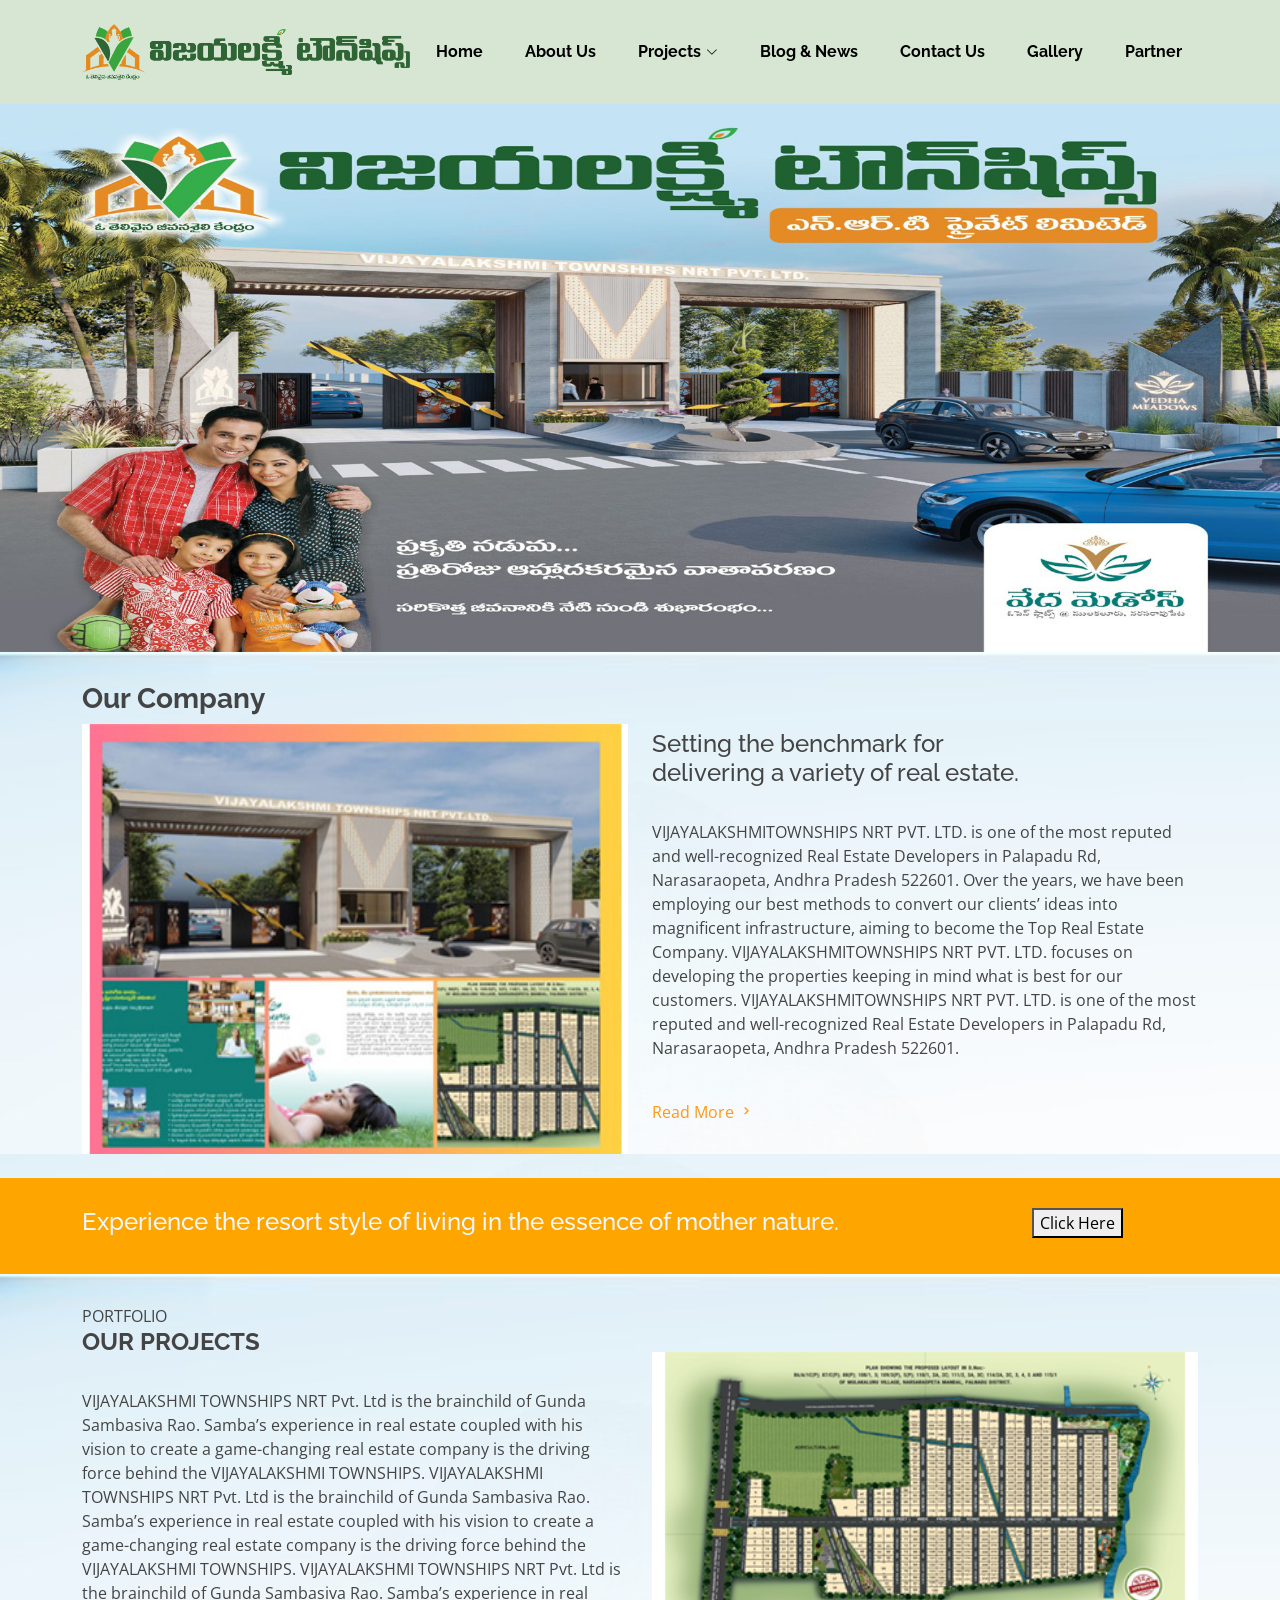
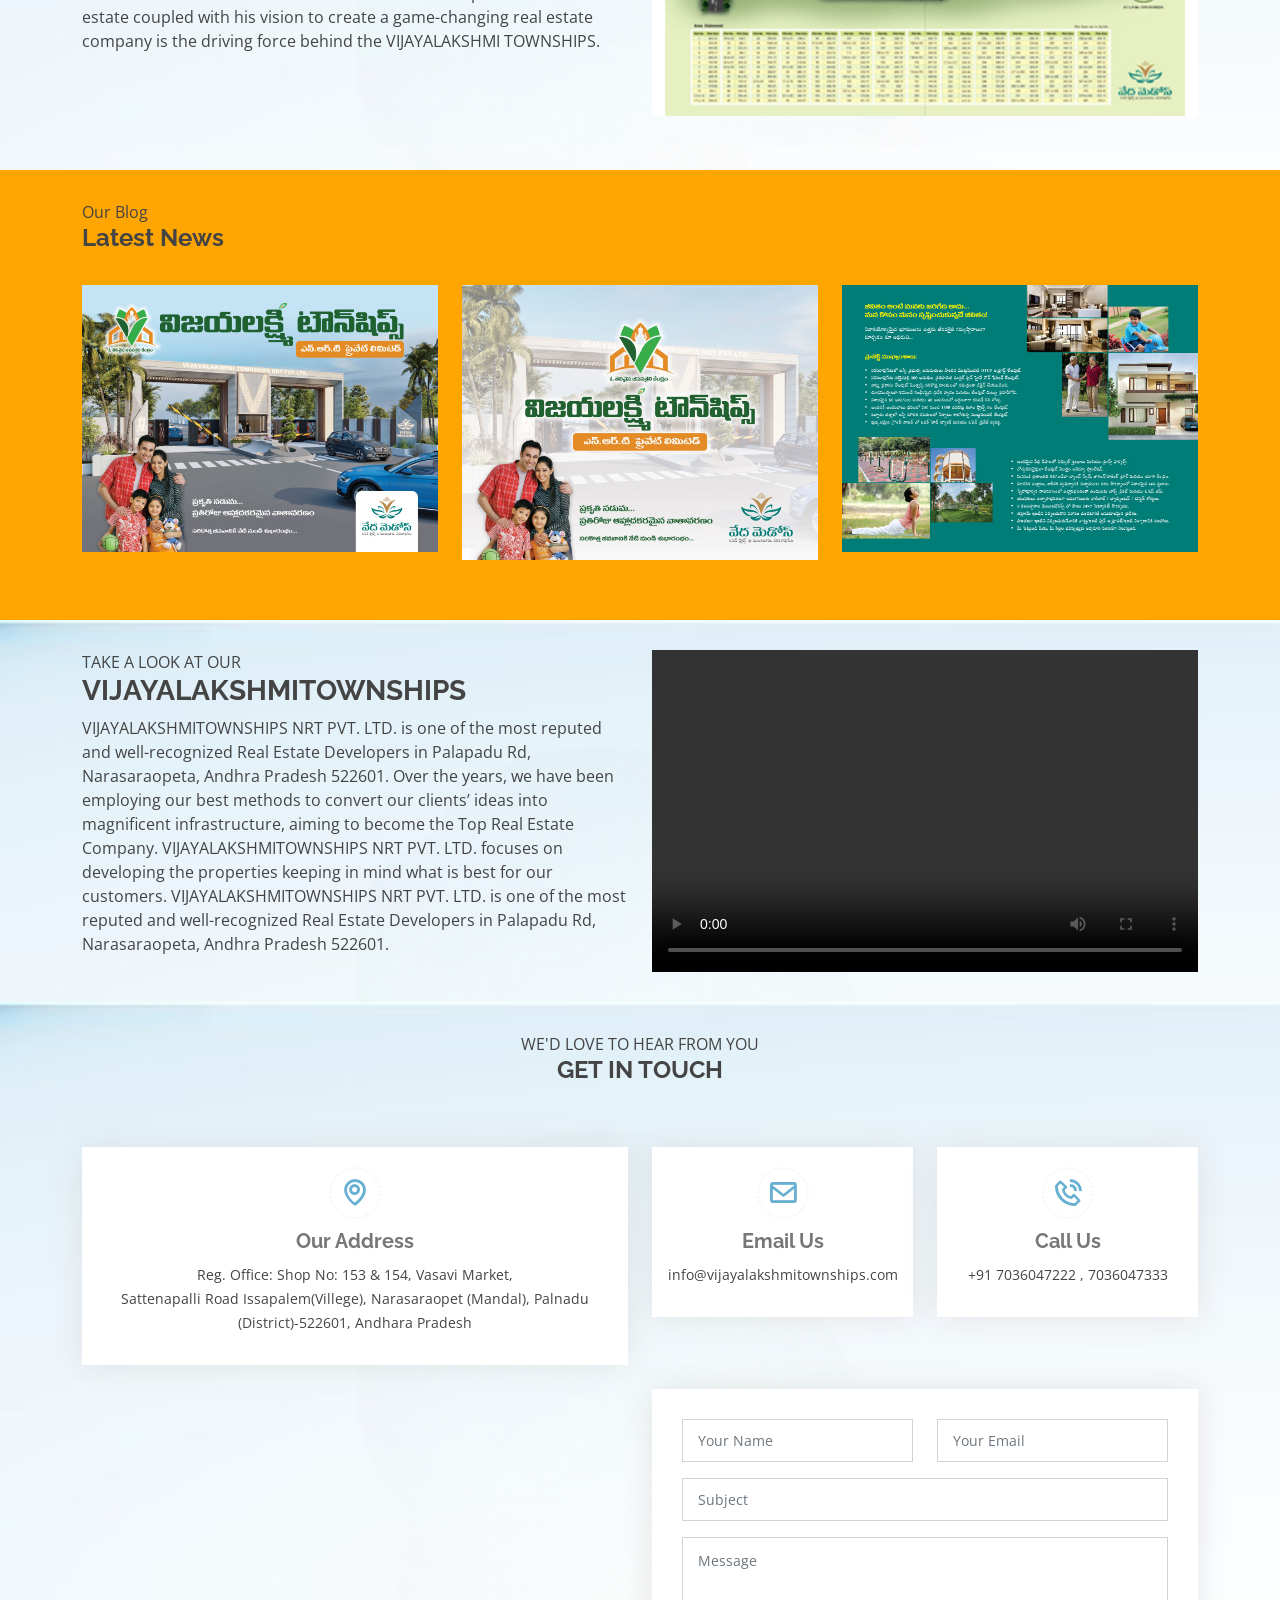
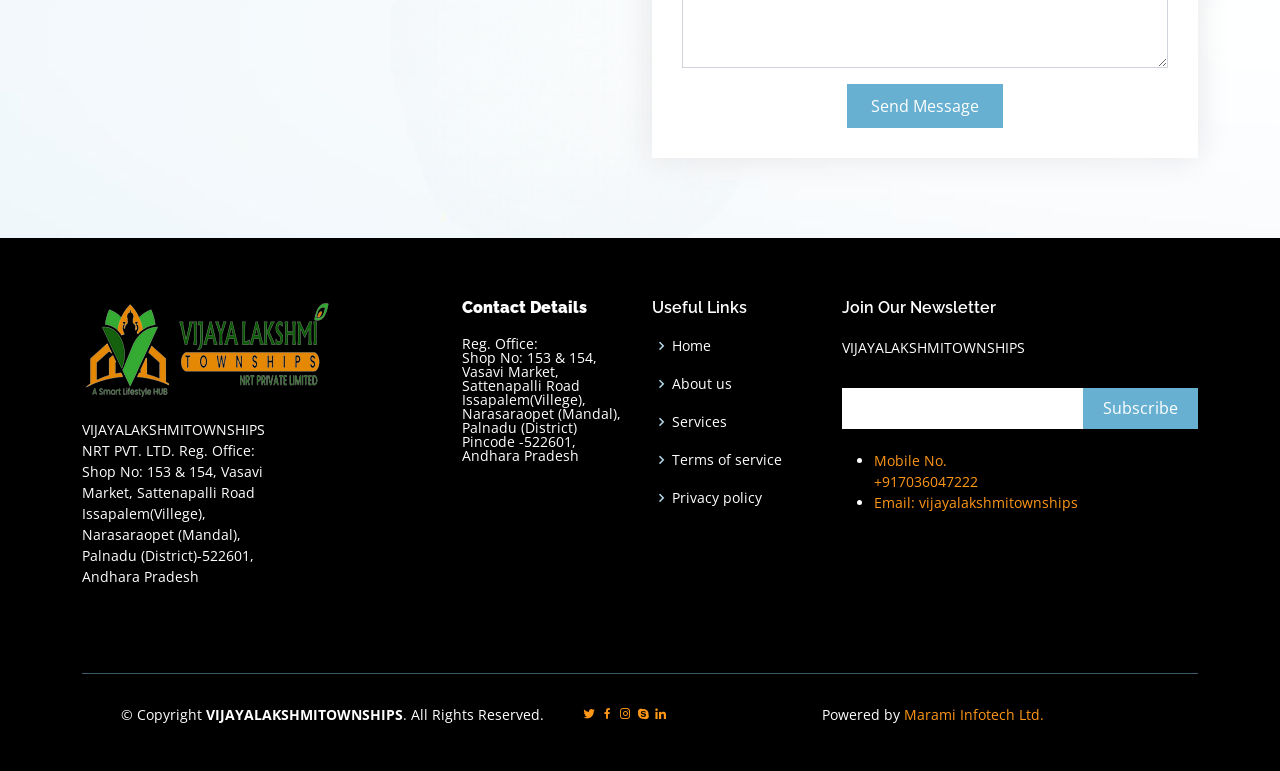
==== commit f90c9dd4: "Update index.html" ====
--- a/index.html
+++ b/index.html
@@ -46,7 +46,7 @@
         <h1 class="text-light">
           <!-- <a href="index.html"><span><img src="apple-touch-icon.png"></span></a></h1> -->
         <!-- Uncomment below if you prefer to use an image logo -->
-        <a href="index.html"><img src="assets/img/logo.png" alt="" class="img-fluid"></a>
+        <a href="index.html"><img src="assets/img/Logo.png" alt="" class="img-fluid"></a>
       </div>
 
       <nav id="navbar" class="navbar">
@@ -703,4 +703,4 @@
 
 </body>
 
-</html>+</html>
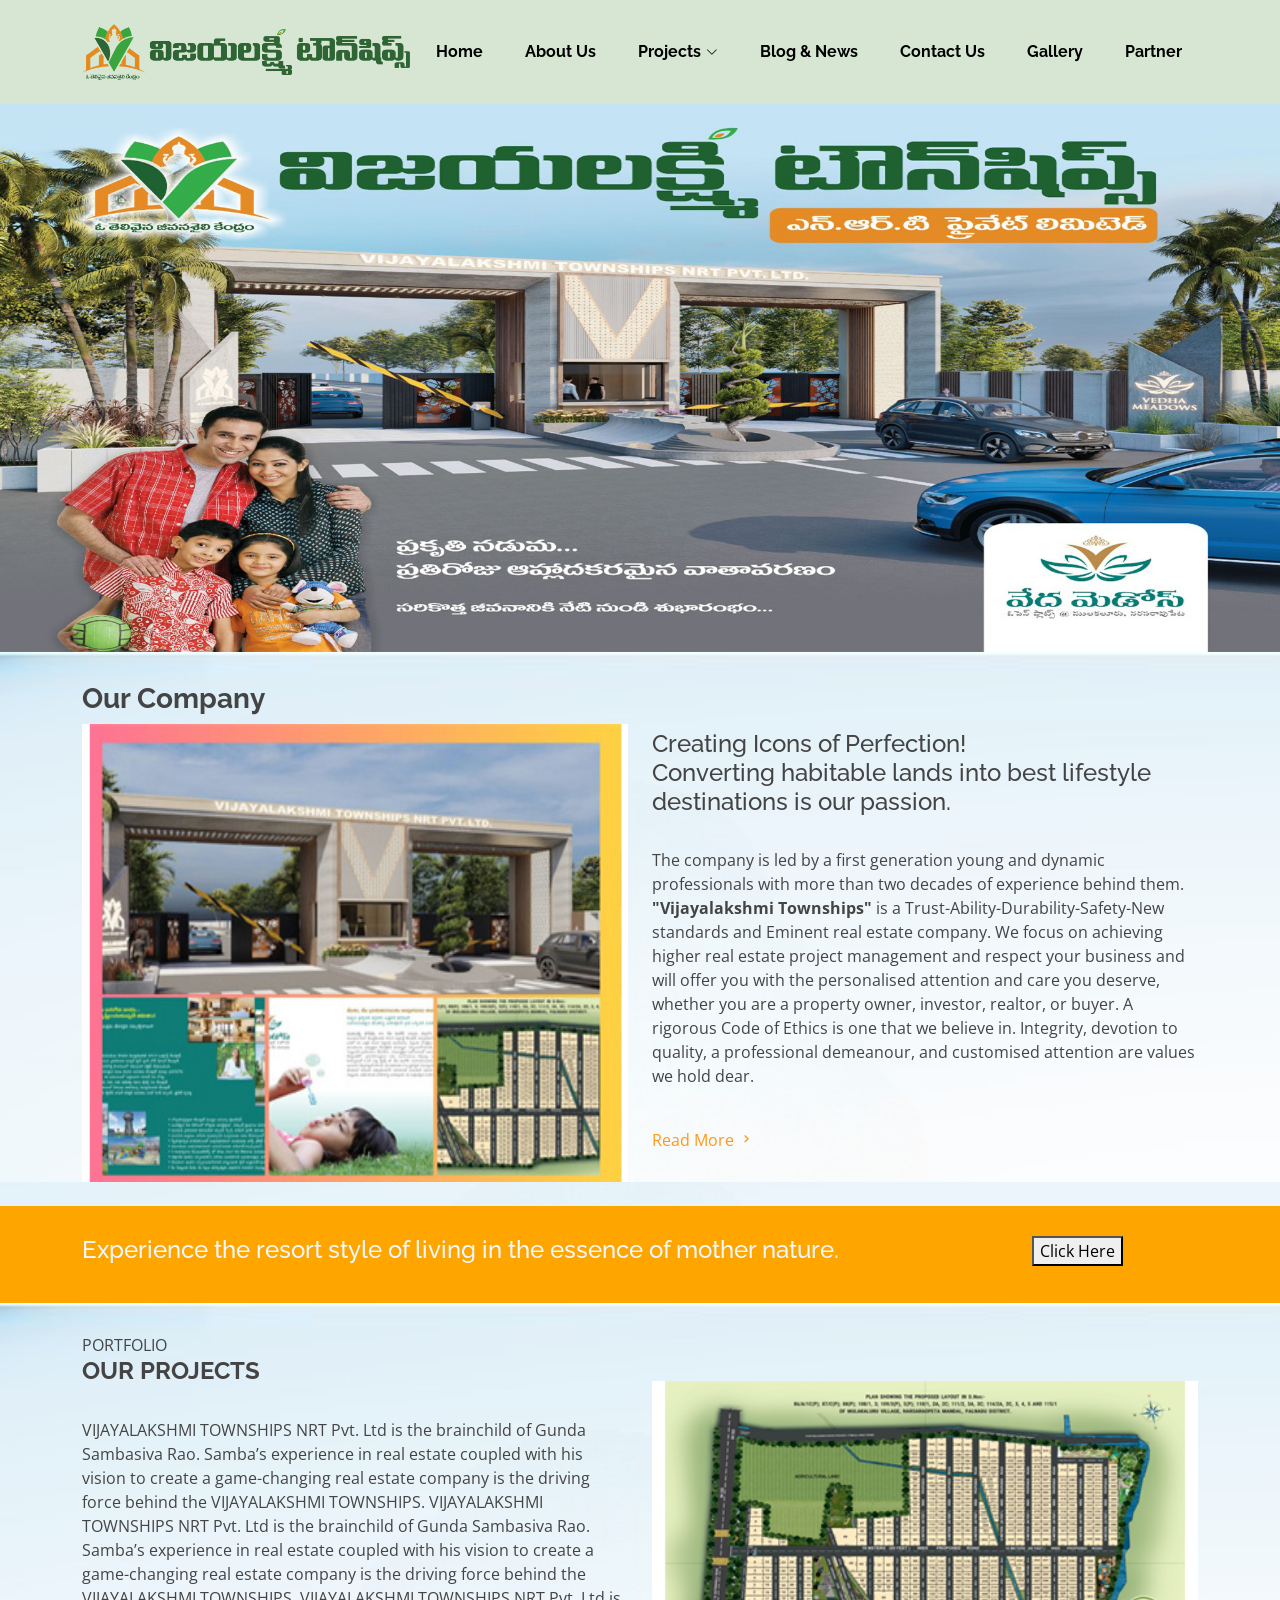
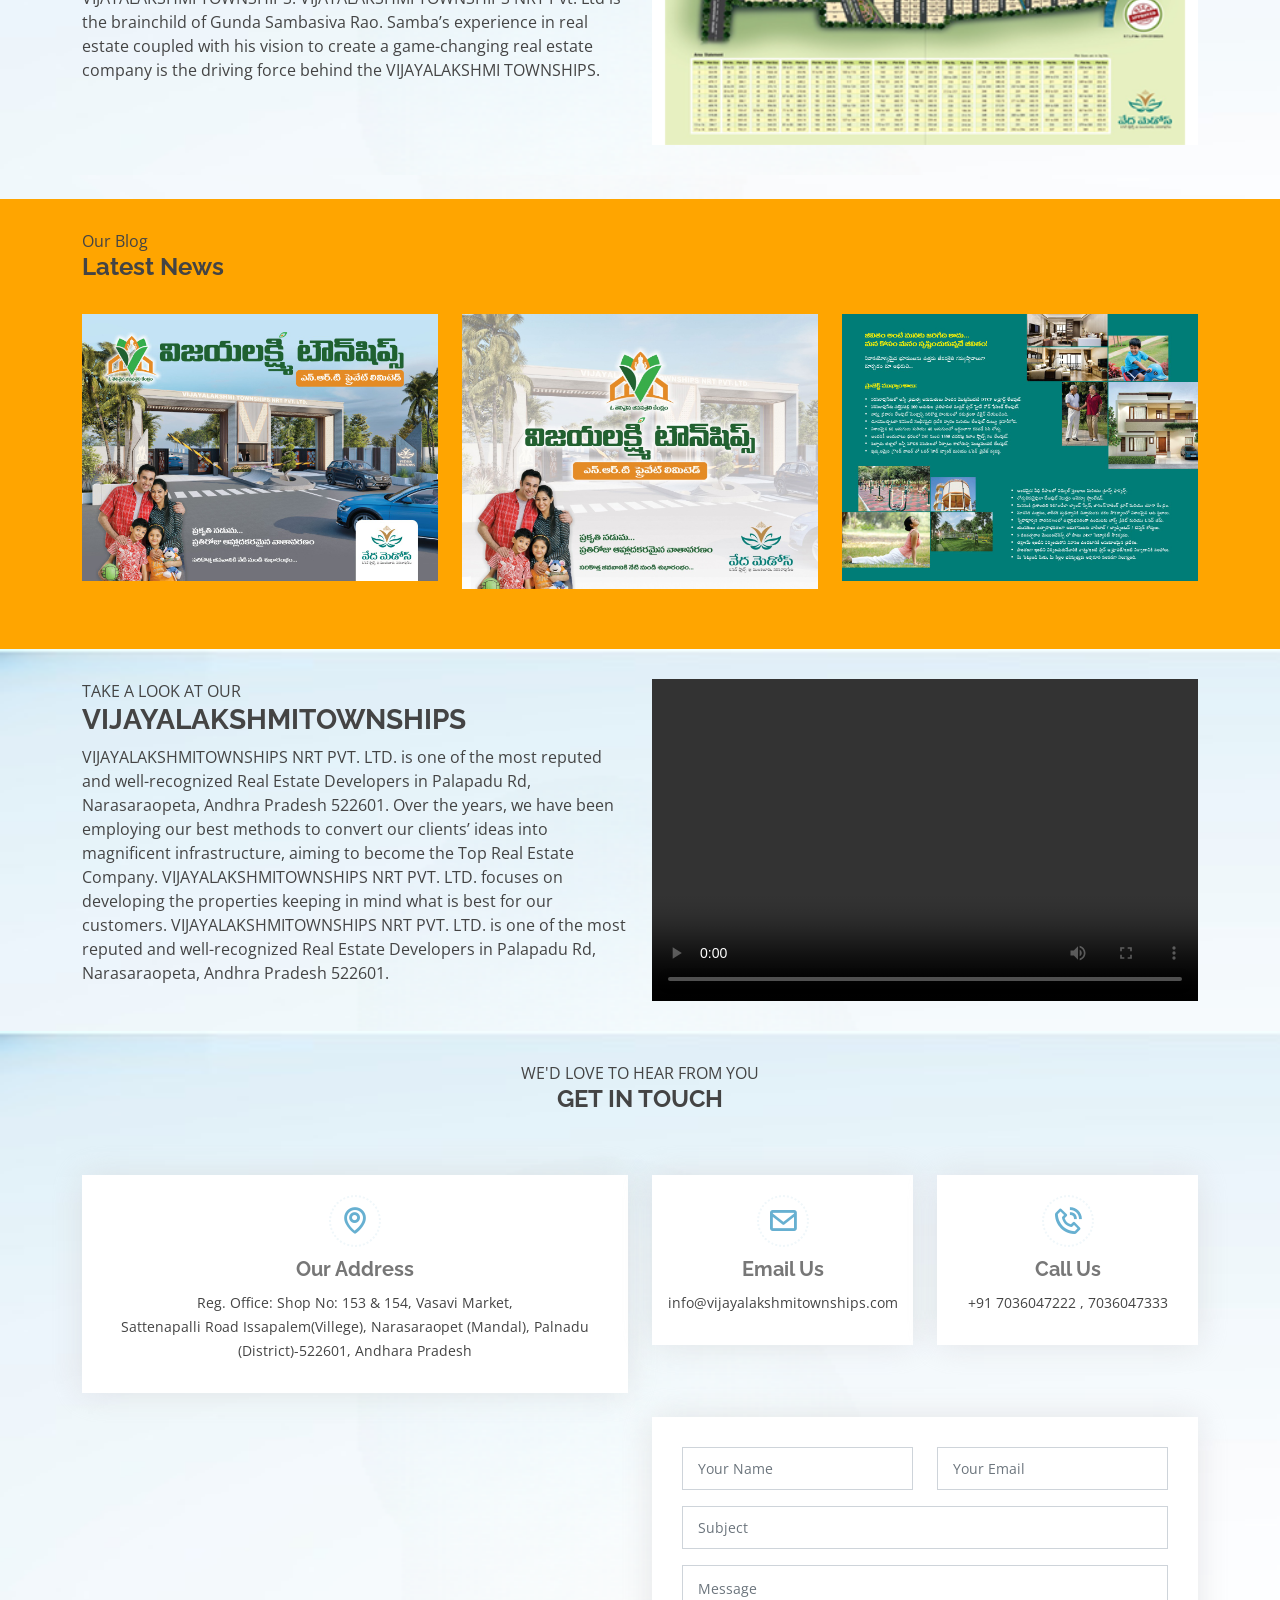
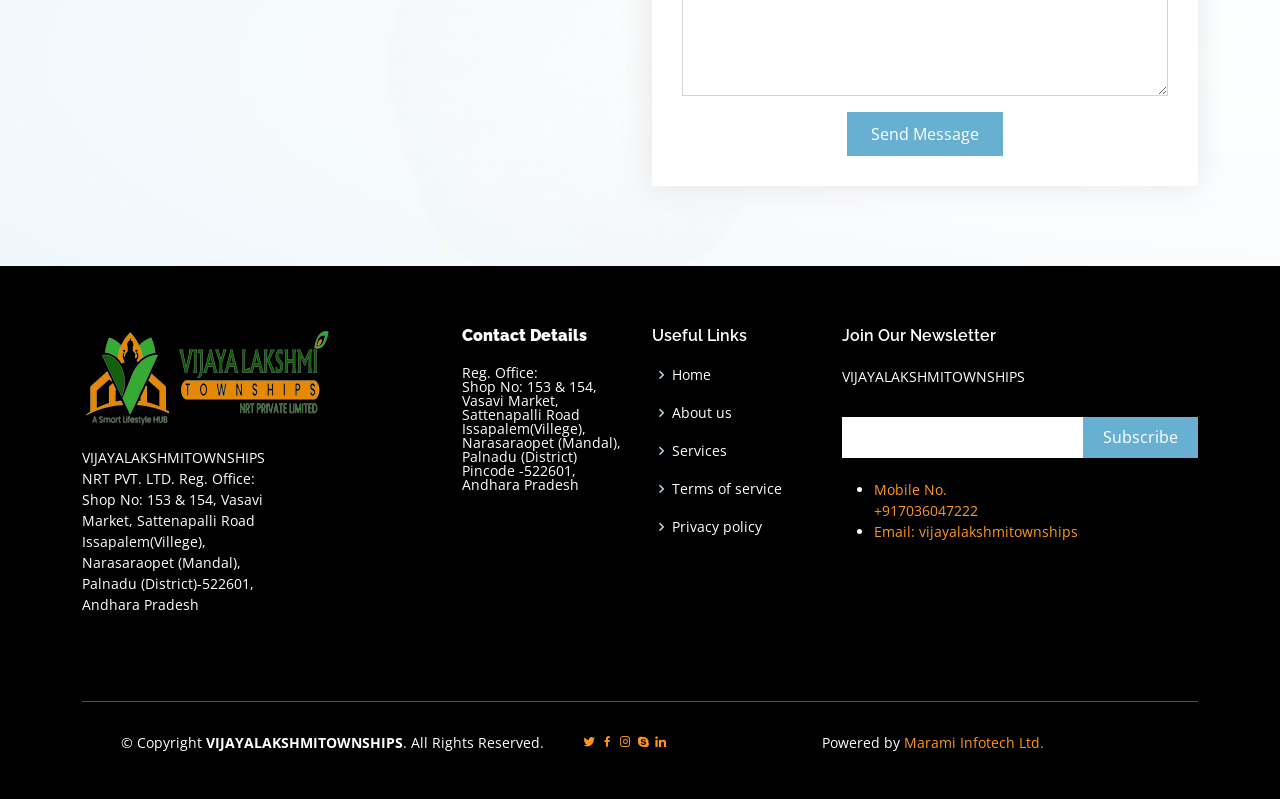
==== commit 90c2d1f5: "Logo Update About update" ====
--- a/index.html
+++ b/index.html
@@ -130,14 +130,15 @@
               <br>  
               <div class="col-md-6">
                 <div class="about-text"><br><br>
-                  <h4>Setting the benchmark for <br>delivering a variety of real estate.</h4><br>
-                  <p> VIJAYALAKSHMITOWNSHIPS NRT PVT. LTD. is one of the most reputed and well-recognized Real Estate Developers in Palapadu Rd, 
-                    Narasaraopeta, Andhra Pradesh 522601.      
-                    Over the years, we have been employing our best methods to convert our clients’ ideas into magnificent infrastructure, 
-                    aiming to become the Top Real Estate Company. VIJAYALAKSHMITOWNSHIPS NRT PVT. LTD. focuses on developing the properties keeping in mind 
-                    what is best for our customers.
-                    VIJAYALAKSHMITOWNSHIPS NRT PVT. LTD. is one of the most reputed and well-recognized Real Estate Developers in Palapadu Rd, 
-                    Narasaraopeta, Andhra Pradesh 522601.
+                  <h4>Creating Icons of Perfection!<br>
+                    Converting habitable lands into best lifestyle destinations is our passion.</h4><br>
+                  <p> The company is led by a first generation young and dynamic professionals with more than two 
+                    decades of experience behind them. 
+                    <b>"Vijayalakshmi Townships"</b> is a Trust-Ability-Durability-Safety-New standards and Eminent real estate company. 
+                    We focus on achieving higher real estate project management and respect your business and will offer you with the 
+                    personalised attention and care you deserve, whether you are a property owner, investor, realtor, or buyer. 
+                    A rigorous Code of Ethics is one that we believe in. Integrity, devotion to quality, a professional demeanour, 
+                    and customised attention are values we hold dear.
                     </p>		<br>	
                     
                     <div>
@@ -703,4 +704,4 @@
 
 </body>
 
-</html>
+</html>
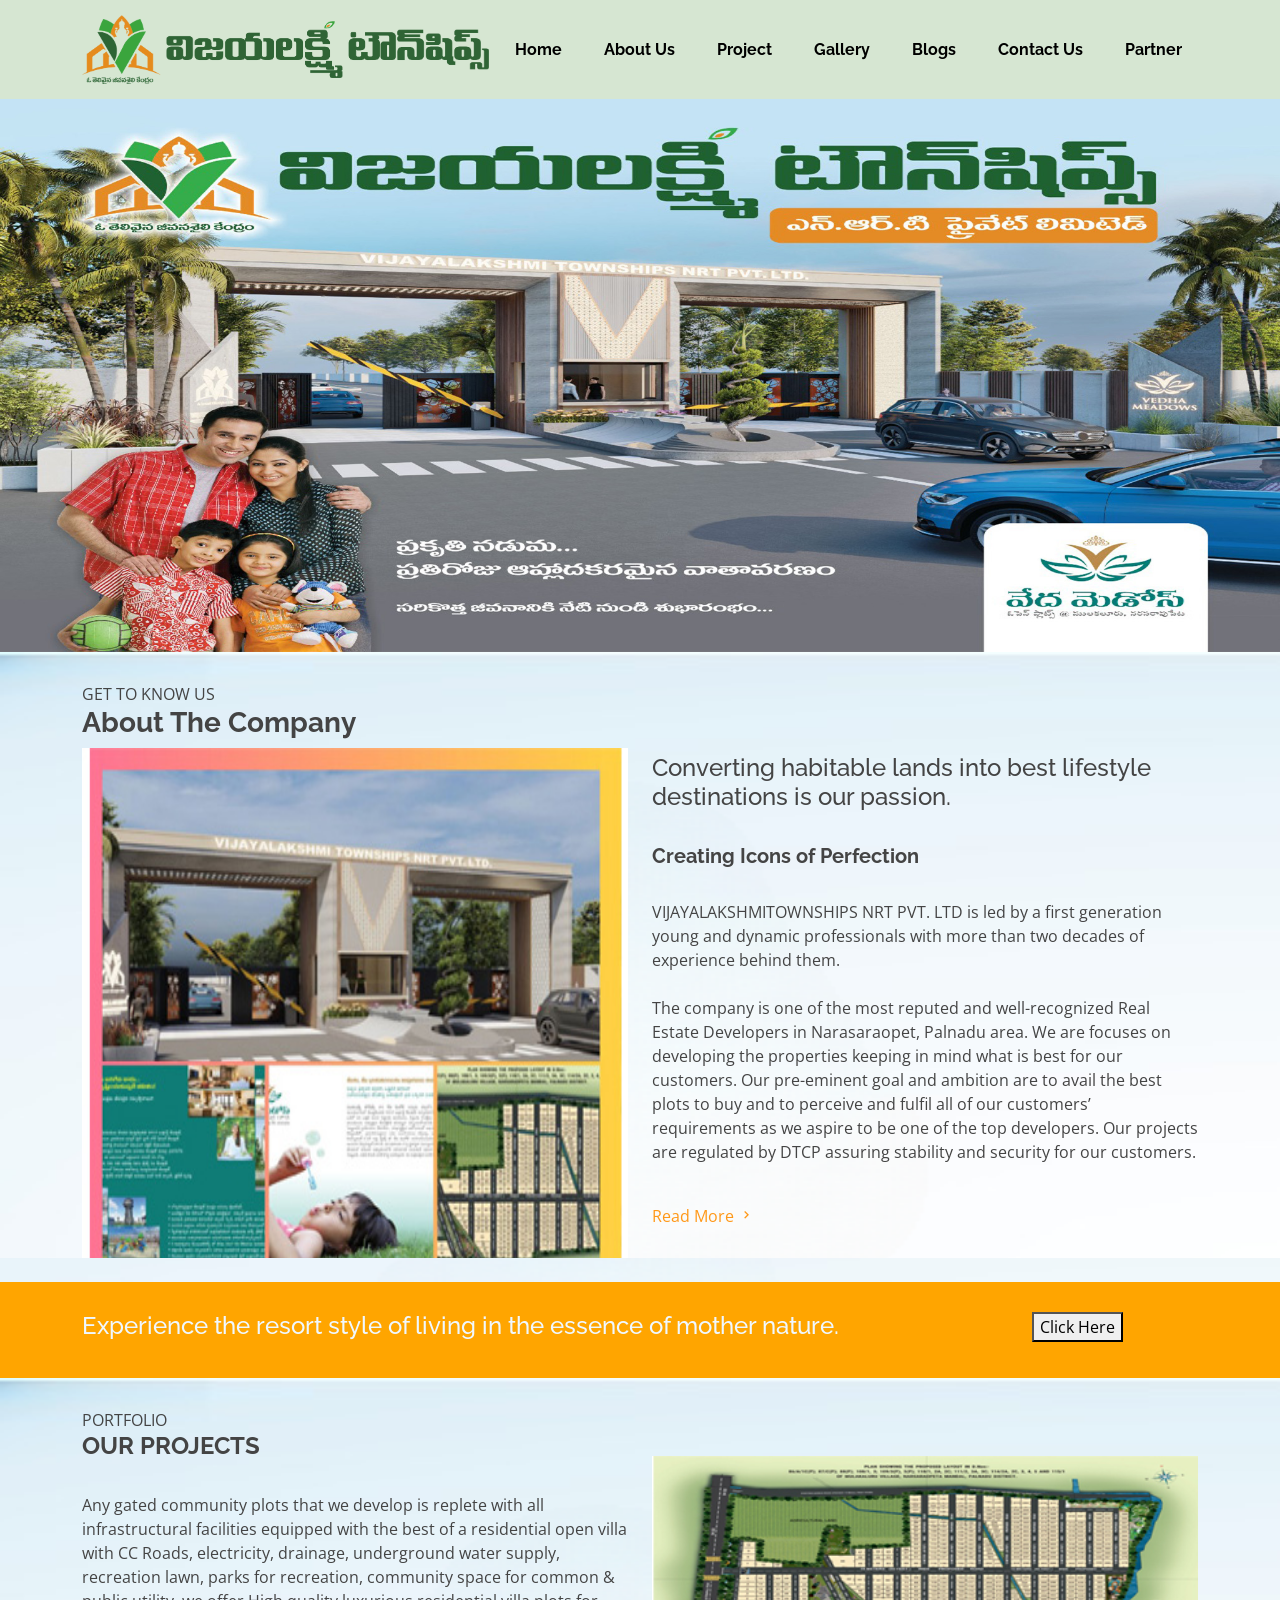
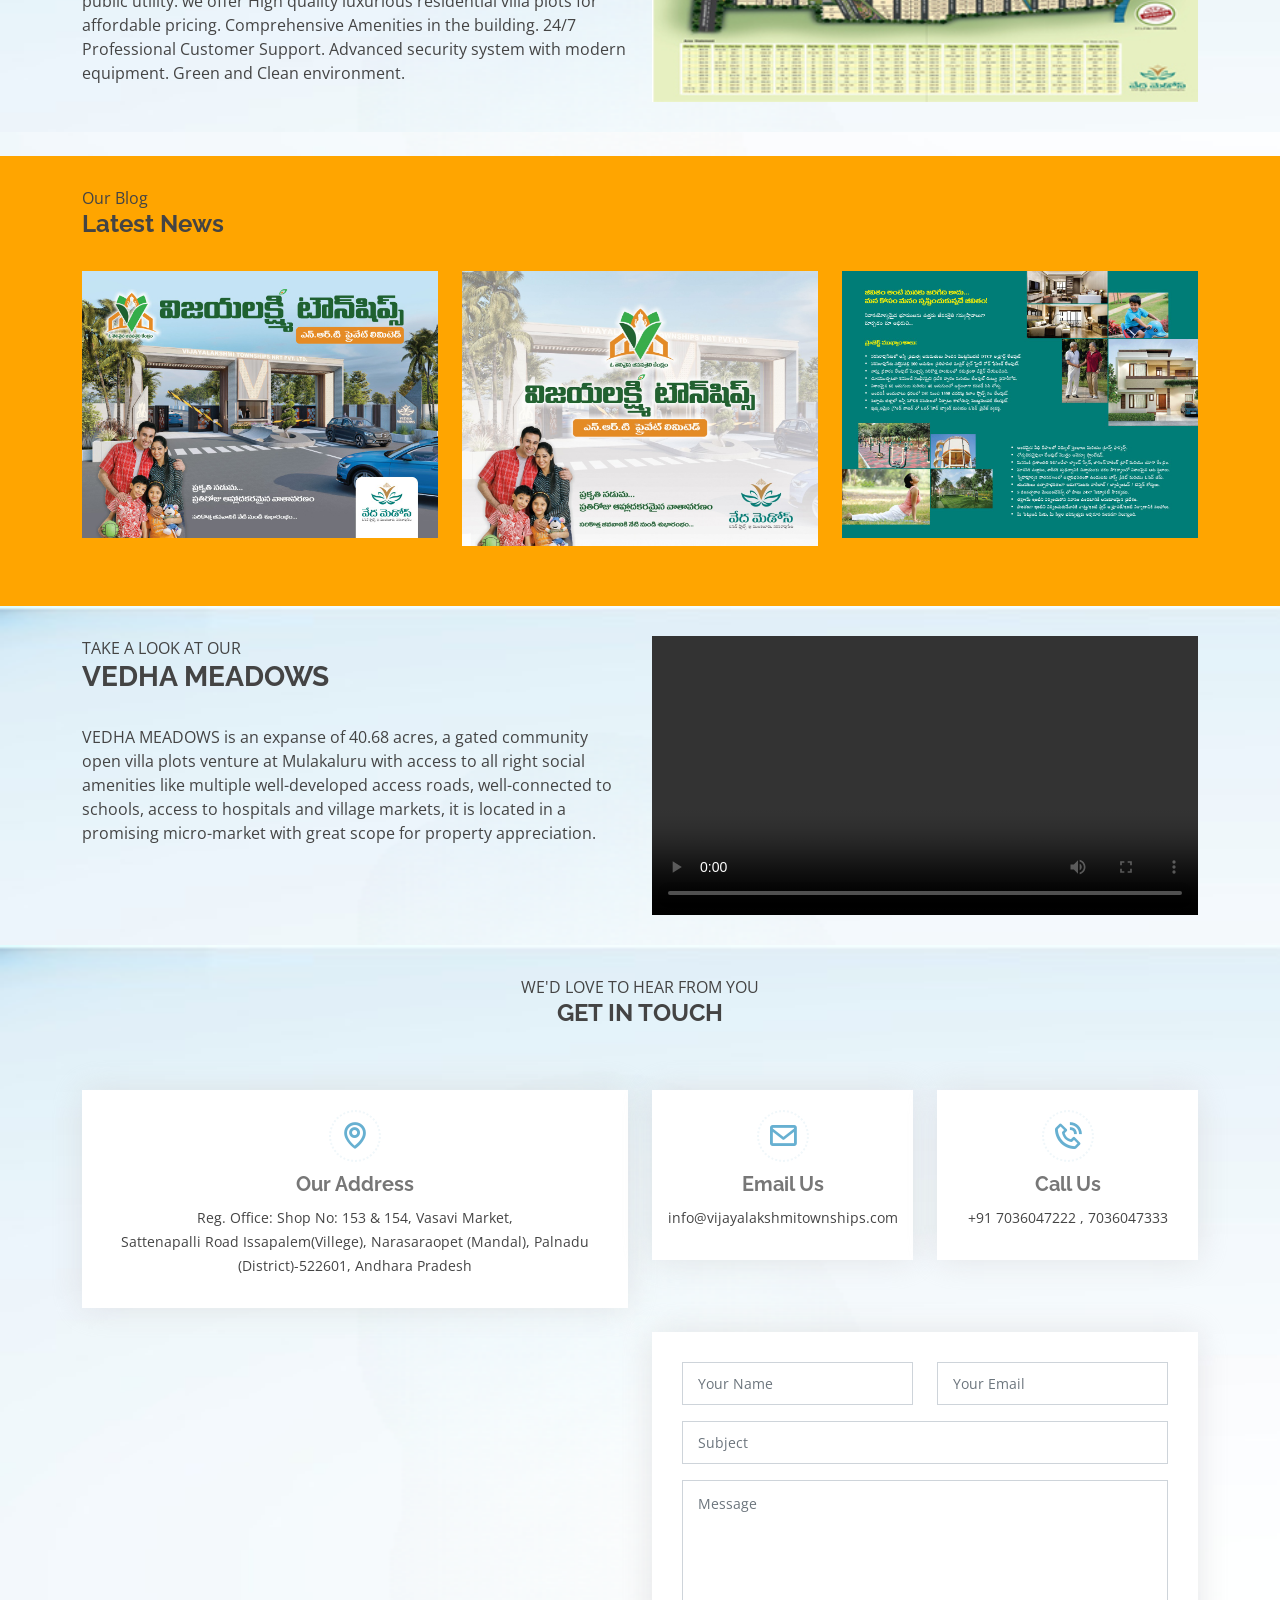
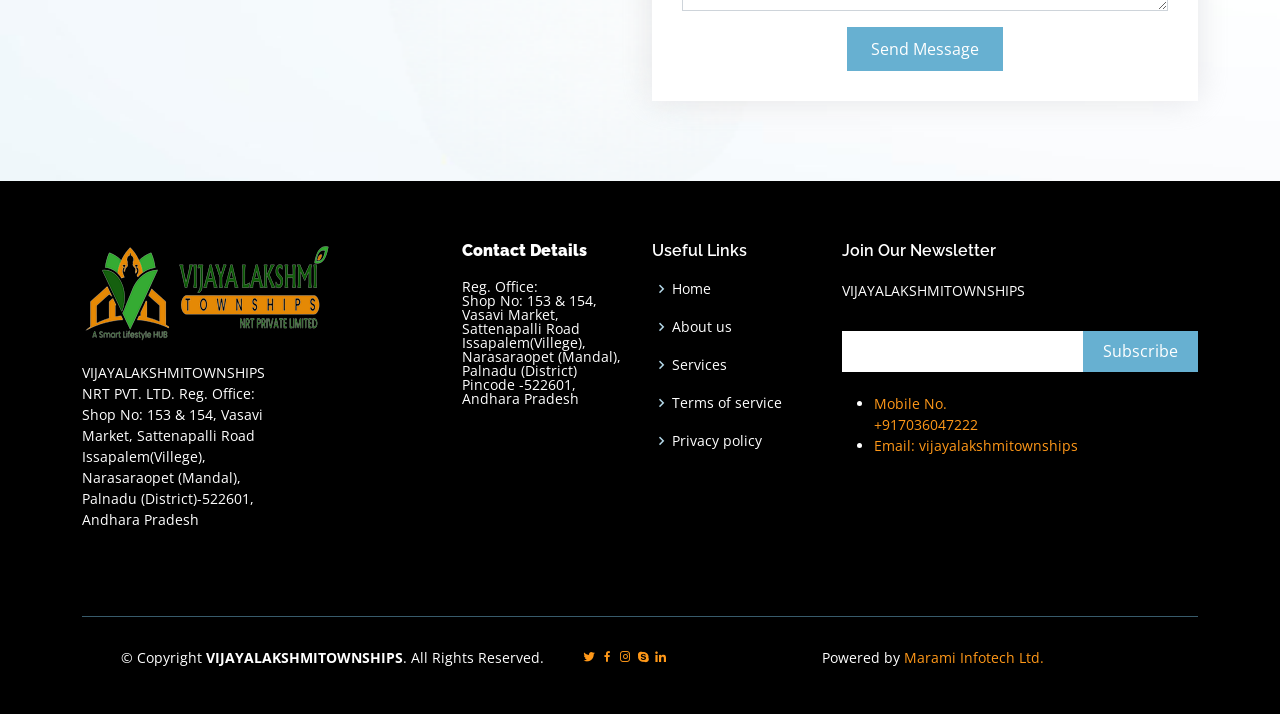
==== commit 9f6316c2: "Update Gallery Changes as per client" ====
--- a/index.html
+++ b/index.html
@@ -46,58 +46,22 @@
         <h1 class="text-light">
           <!-- <a href="index.html"><span><img src="apple-touch-icon.png"></span></a></h1> -->
         <!-- Uncomment below if you prefer to use an image logo -->
-        <a href="index.html"><img src="assets/img/Logo.png" alt="" class="img-fluid"></a>
+        <a href="index.html"><img src="assets/img/Logo.png" alt="" class="img-fluid" ></a>
       </div>
 
       <nav id="navbar" class="navbar">
         <ul>
           <li><a class="nav-link scrollto active" href="index.html">Home</a></li>
           <li><a class="nav-link scrollto" href="aboutus.html">About Us</a></li>
-          <li class="dropdown">
-            <a href="Projects.html"><span>Projects</span> <i class="bi bi-chevron-down"></i></a>
-            <ul>
-              <li><a href="Projects.html">OnGoing Projects</a></li>
-              <!-- <li class="dropdown"><a href="#"><span>Deep Drop Down</span> <i class="bi bi-chevron-right"></i></a>
-                <ul>
-                  <li><a href="#">Deep Drop Down 1</a></li>
-                  <li><a href="#">Deep Drop Down 2</a></li>
-                  <li><a href="#">Deep Drop Down 3</a></li>
-                  <li><a href="#">Deep Drop Down 4</a></li>
-                  <li><a href="#">Deep Drop Down 5</a></li>
-                </ul>
-              </li> -->
-              <li><a href="Projects.html">Completed Projects</a></li>
-              <!-- <li><a href="#">Drop Down 3</a></li>
-              <li><a href="#">Drop Down 4</a></li>     -->
-            </ul>
-          </li>
-          <li><a class="nav-link scrollto" href="BlogNews.html">Blog & News</a></li>
-          <li><a class="nav-link scrollto" href="ContactUs.html">Contact Us</a></li>
-          
+          <li><a class="nav-link scrollto" href="Projects.html">Project</a></li>
           <li><a class="nav-link scrollto" href="Gallery.html">Gallery</a></li>
-          <!-- <li class="dropdown"><a href="#"><span>Resale </span> <i class="bi bi-chevron-down"></i></a>
-            <ul>
-              <li><a href="#">Drop Down 1</a></li>
-              <li class="dropdown"><a href="#"><span>Deep Drop Down</span> <i class="bi bi-chevron-right"></i></a>
-                <ul>
-                  <li><a href="#">Deep Drop Down 1</a></li>
-                  <li><a href="#">Deep Drop Down 2</a></li>
-                  <li><a href="#">Deep Drop Down 3</a></li>
-                  <li><a href="#">Deep Drop Down 4</a></li>
-                  <li><a href="#">Deep Drop Down 5</a></li>
-                </ul>
-              </li>
-              <li><a href="#">Drop Down 2</a></li>
-              <li><a href="#">Drop Down 3</a></li>
-              <li><a href="#">Drop Down 4</a></li>
-            </ul>
-          </li> -->
-          <!-- <li><a class="nav-link scrollto" href="#">Careers</a></li> -->
-          
+          <li><a class="nav-link scrollto" href="BlogNews.html">Blogs</a></li>
+          <li><a class="nav-link scrollto" href="ContactUs.html">Contact Us</a></li>          
           <li><a class="nav-link scrollto" href="#">Partner</a></li>
         </ul>
         <i class="bi bi-list mobile-nav-toggle"></i>
-      </nav><!-- .navbar -->
+      </nav>
+      <!-- .navbar -->
 
     </div>
   </header>
@@ -123,22 +87,26 @@
       <div class="container">
             <div class="row showcase-section">
               <div class="col-md-6">
-                <h3><b>Our <span class="color">Company</span></b></h3>
+                GET TO KNOW US        
+                <h3><b>About <span class="color">The Company</span></b></h3>
                 <img src="assets/img/Home/about.jpg" height="100%" width="100%" alt=""><br>
               </div>
 
               <br>  
               <div class="col-md-6">
-                <div class="about-text"><br><br>
-                  <h4>Creating Icons of Perfection!<br>
+                <div class="about-text"><br><br><br>
+                  <h4>
                     Converting habitable lands into best lifestyle destinations is our passion.</h4><br>
-                  <p> The company is led by a first generation young and dynamic professionals with more than two 
-                    decades of experience behind them. 
-                    <b>"Vijayalakshmi Townships"</b> is a Trust-Ability-Durability-Safety-New standards and Eminent real estate company. 
-                    We focus on achieving higher real estate project management and respect your business and will offer you with the 
-                    personalised attention and care you deserve, whether you are a property owner, investor, realtor, or buyer. 
-                    A rigorous Code of Ethics is one that we believe in. Integrity, devotion to quality, a professional demeanour, 
-                    and customised attention are values we hold dear.
+
+                    <h5><b>Creating Icons of Perfection</b></h5><br>
+                  <p> VIJAYALAKSHMITOWNSHIPS NRT PVT. LTD is led by a first generation young and dynamic professionals 
+                    with more than two decades of experience behind them. <br><br>
+                    The company is one of the most reputed and well-recognized Real Estate Developers in Narasaraopet, 
+                    Palnadu area. We are focuses on developing the properties keeping in mind what is best for our customers. 
+                    Our pre-eminent goal and ambition are to avail the best plots to buy and to perceive and fulfil all of our customers’ 
+                    requirements as we aspire to be one of the top developers. Our projects are regulated by DTCP assuring stability and 
+                    security for our customers.
+                    
                     </p>		<br>	
                     
                     <div>
@@ -183,25 +151,18 @@
 
             <h4><B>OUR PROJECTS</B></h4><br>
               <p> 
-                VIJAYALAKSHMI TOWNSHIPS NRT Pvt. Ltd is the brainchild of Gunda Sambasiva Rao. Samba’s 
-                experience in real estate coupled with 
-                    his vision to create a game-changing real estate company is the driving force 
-                    behind the VIJAYALAKSHMI TOWNSHIPS.
-                    VIJAYALAKSHMI TOWNSHIPS NRT Pvt. Ltd is the brainchild of Gunda Sambasiva Rao. Samba’s 
-                experience in real estate coupled with 
-                    his vision to create a game-changing real estate company is the driving force 
-                    behind the VIJAYALAKSHMI TOWNSHIPS.
-                    VIJAYALAKSHMI TOWNSHIPS NRT Pvt. Ltd is the brainchild of Gunda Sambasiva Rao. Samba’s 
-                    experience in real estate coupled with 
-                        his vision to create a game-changing real estate company is the driving force 
-                        behind the VIJAYALAKSHMI TOWNSHIPS.
+                Any gated community plots that we develop is replete with all infrastructural facilities equipped with the best 
+                of a residential open villa with CC Roads, electricity, drainage, underground water supply, recreation lawn, parks 
+                for recreation, community space for common & public utility. we offer High quality luxurious residential villa plots 
+                for affordable pricing. Comprehensive Amenities in the building.  24/7 Professional Customer Support. Advanced security 
+                system with modern equipment. Green and Clean environment. 
               </p>		
           </div>
 
           <br>  
           <div class="col-md-6">
             <div class="about-text"><br><br>
-              <img src="assets/img/Home/layout.png" height="100%" width="100%" alt=""><br>				
+              <a href="Projects.html"><img src="assets/img/Home/layout.png" height="100%" width="100%" alt=""><br></a>				
                 
          
             </div>
@@ -330,14 +291,12 @@
                 <div class="about-text">
                   
                   <span class="color">TAKE A LOOK AT OUR</span>
-                  <h3><B>VIJAYALAKSHMITOWNSHIPS</B></h3>
-                  <p> VIJAYALAKSHMITOWNSHIPS NRT PVT. LTD. is one of the most reputed and well-recognized Real Estate Developers in Palapadu Rd, 
-                    Narasaraopeta, Andhra Pradesh 522601.      
-                    Over the years, we have been employing our best methods to convert our clients’ ideas into magnificent infrastructure, 
-                    aiming to become the Top Real Estate Company. VIJAYALAKSHMITOWNSHIPS NRT PVT. LTD. focuses on developing the properties keeping in mind 
-                    what is best for our customers.
-                    VIJAYALAKSHMITOWNSHIPS NRT PVT. LTD. is one of the most reputed and well-recognized Real Estate Developers in Palapadu Rd, 
-                    Narasaraopeta, Andhra Pradesh 522601.
+                  <h3><B>VEDHA MEADOWS</B></h3><br>
+                  <p> 
+                    VEDHA MEADOWS is an expanse of 40.68 acres, a gated community open villa plots venture at Mulakaluru with 
+                    access to all right social amenities like multiple well-developed access roads, well-connected to schools, access 
+                    to hospitals and village markets, it is located in a promising micro-market with great scope for property appreciation.
+                    
                     </p>			
                     
                     <!-- <div>
@@ -348,9 +307,8 @@
               </div>
               <div class="col-md-6">
                 <video width="100%" height="100%" controls>
-                  <source src="https://www.youtube.com/watch?v=7FgRcnVMss0">
+                  <source src="assets/img/VLT.mp4">
                 </video>  
-                <!-- <img src="assets/img/Home/blognnews.jpg" alt="showcase image"> -->
               </div>  
             </div>
           </div>
@@ -704,4 +662,4 @@
 
 </body>
 
-</html>+</html>
--- a/assets/css/style.css
+++ b/assets/css/style.css
@@ -85,7 +85,7 @@
   transition: all 0.5s;
   z-index: 997;
   transition: all 0.5s;
-  padding: 24px 0;
+  padding: 15px 0;
   background: rgb(214, 230, 210);
 }
 
@@ -543,6 +543,8 @@
 .about .container {
   position: relative;
   z-index: 10;
+  text-align: center;
+  color: white;
 }
 
 .about .content {
@@ -1447,3 +1449,16 @@
 .btn-primary {
   bs-btn-bg: #ff9818;
 }
+
+.container1 {
+  position: relative;
+  text-align: center;
+  color: white;
+}
+.top-left {
+  position: absolute;
+  bottom: 20px;
+  left: 50px;
+  color: whitesmoke;
+}
+
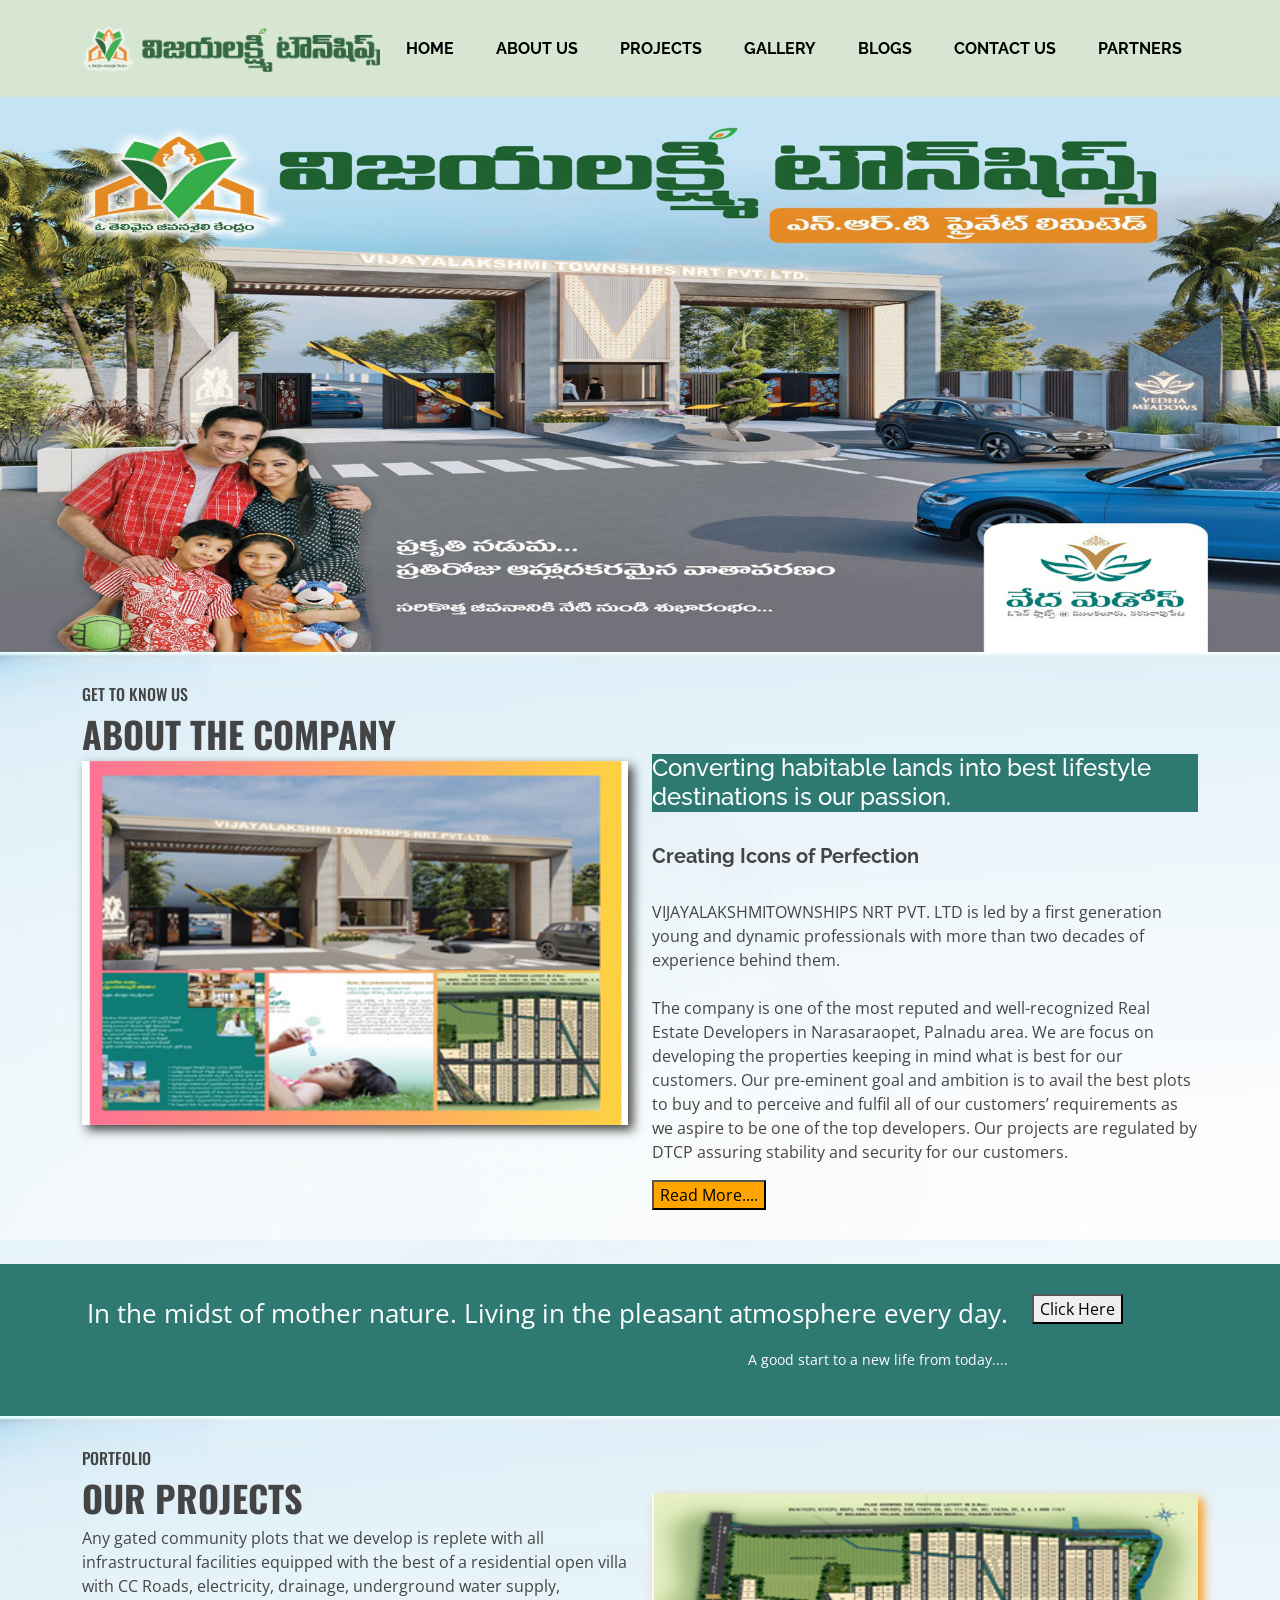
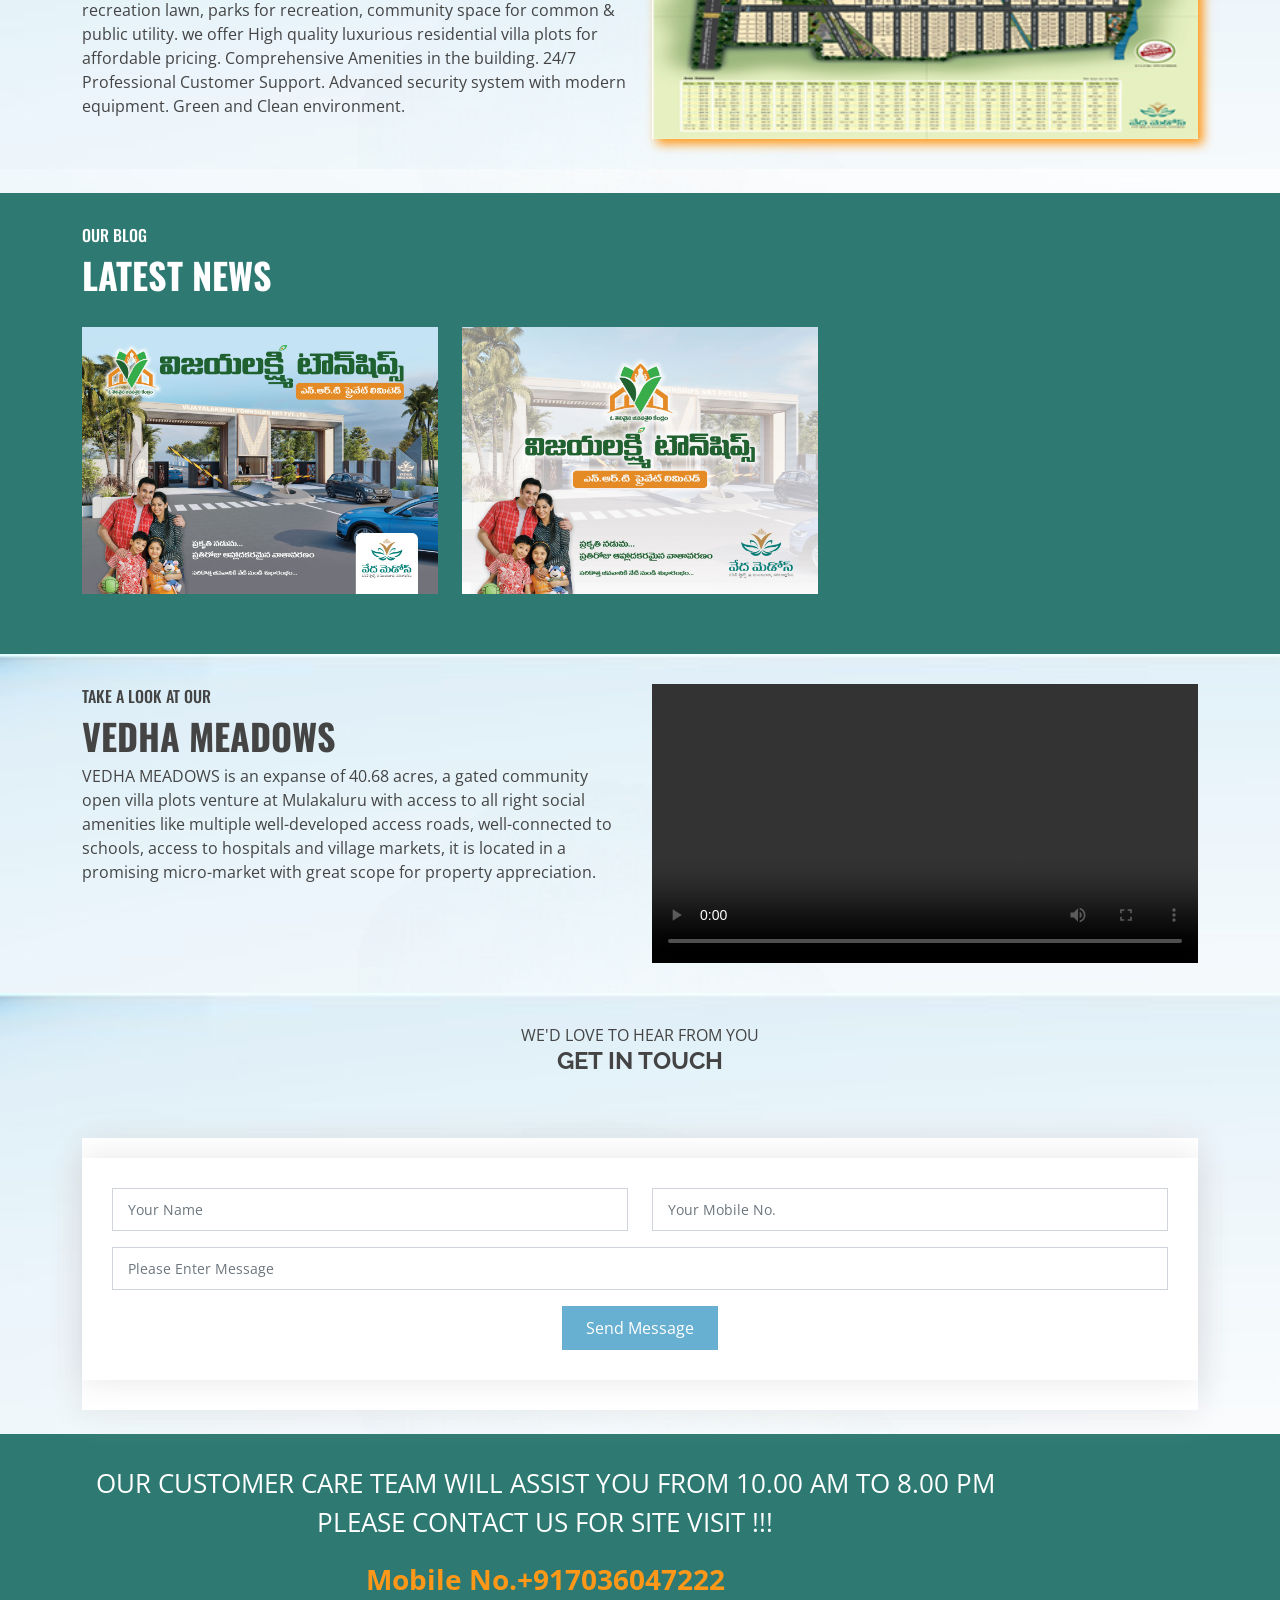
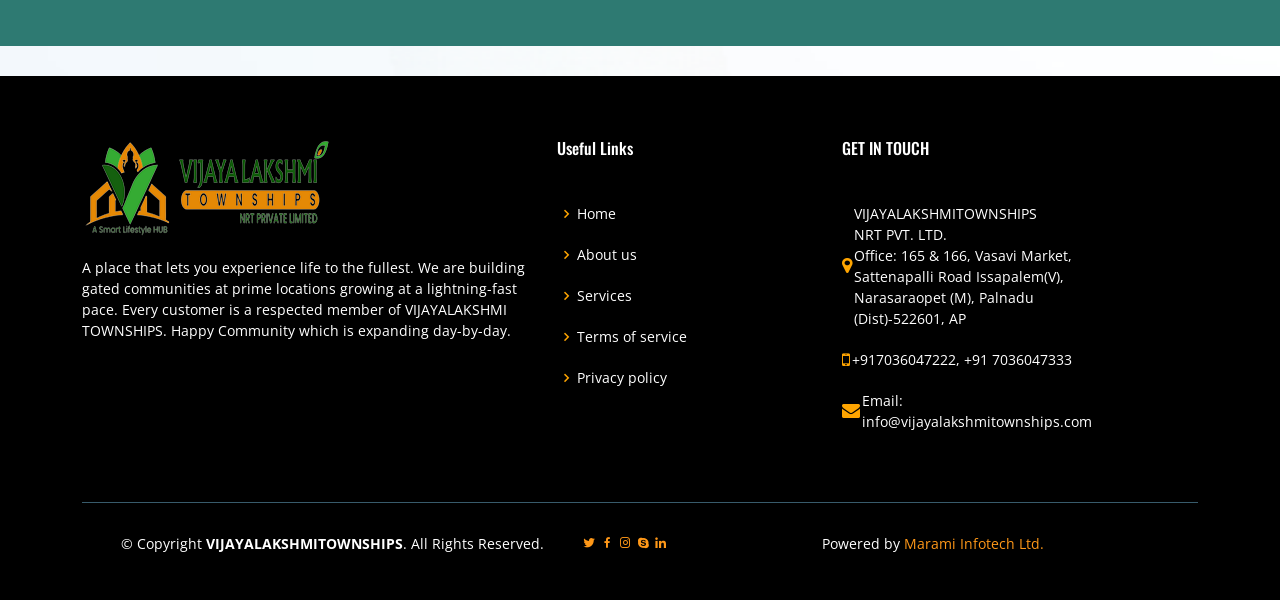
==== commit 439be552: "Footer Changed Footer update icon and text address" ====
--- a/index.html
+++ b/index.html
@@ -8,6 +8,7 @@
   <title>VIJAYALAKSHMITOWNSHIPS NRT PVT. LTD.</title>
   <meta content="" name="description">
   <meta content="" name="keywords">
+  
 
   <!-- Favicons -->
   <link href="assets/img/favicon.png" rel="icon">
@@ -15,7 +16,7 @@
 
   <!-- Google Fonts -->
   <link href="https://fonts.googleapis.com/css?family=Open+Sans:300,300i,400,400i,600,600i,700,700i|Raleway:300,300i,400,400i,500,500i,600,600i,700,700i|Poppins:300,300i,400,400i,500,500i,600,600i,700,700i" rel="stylesheet">
-
+  <link href='https://fonts.googleapis.com/css?family=Oswald' rel='stylesheet'>
   <!-- Vendor CSS Files -->
   <link href="assets/vendor/aos/aos.css" rel="stylesheet">
   <link href="assets/vendor/bootstrap/css/bootstrap.min.css" rel="stylesheet">
@@ -24,8 +25,24 @@
   <link href="assets/vendor/glightbox/css/glightbox.min.css" rel="stylesheet">
   <link href="assets/vendor/swiper/swiper-bundle.min.css" rel="stylesheet">
 
+  <link rel="stylesheet" href="https://cdnjs.cloudflare.com/ajax/libs/font-awesome/4.7.0/css/font-awesome.min.css">
+
   <!-- Template Main CSS File -->
   <link href="assets/css/style.css" rel="stylesheet">
+
+
+
+  <style>
+    h3 {
+        font-family: 'Oswald';font-size: 22px;
+    }
+    .headPara{
+      font-family: 'Oswald';font-size: 36px;font-weight: 700;margin-bottom: 1px;
+    }
+    .SubheadPara{
+      font-family: 'Oswald';font-size: 16px;font-weight: 500;margin-bottom: 1px;
+    }
+    </style>
 
   <!-- =======================================================
   * Template Name: Squadfree - v4.8.1
@@ -51,13 +68,13 @@
 
       <nav id="navbar" class="navbar">
         <ul>
-          <li><a class="nav-link scrollto active" href="index.html">Home</a></li>
-          <li><a class="nav-link scrollto" href="aboutus.html">About Us</a></li>
-          <li><a class="nav-link scrollto" href="Projects.html">Project</a></li>
-          <li><a class="nav-link scrollto" href="Gallery.html">Gallery</a></li>
-          <li><a class="nav-link scrollto" href="BlogNews.html">Blogs</a></li>
-          <li><a class="nav-link scrollto" href="ContactUs.html">Contact Us</a></li>          
-          <li><a class="nav-link scrollto" href="#">Partner</a></li>
+          <li><a class="nav-link scrollto active" href="index.html">HOME</a></li>
+          <li><a class="nav-link scrollto" href="aboutus.html">ABOUT US</a></li>
+          <li><a class="nav-link scrollto" href="Projects.html">PROJECTS</a></li>
+          <li><a class="nav-link scrollto" href="Gallery.html">GALLERY</a></li>
+          <li><a class="nav-link scrollto" href="BlogNews.html">BLOGS</a></li>
+          <li><a class="nav-link scrollto" href="ContactUs.html">CONTACT US</a></li>          
+          <li><a class="nav-link scrollto" href="#">PARTNERS</a></li>
         </ul>
         <i class="bi bi-list mobile-nav-toggle"></i>
       </nav>
@@ -68,8 +85,7 @@
   <!-- End Header -->
 
   <!-- ======= Hero Section ======= -->
-
-  <div id="slider" style="margin-top: 90px;">
+ <div id="slider" style="margin-top: 90px;">
 <figure>
 <img src="assets/img/Home/slidder1.png" alt>
 <img src="assets/img/Home/slidder5.png" alt>
@@ -78,7 +94,13 @@
 </figure>
 </div>
 
+  <!--
+<a class="prev" onclick="plusSlides(-1)">❮</a>
+<a class="next" onclick="plusSlides(1)">❯</a>
+</div>  -->
+
   <!-- End Hero -->
+
 
   <main id="main">
 
@@ -87,31 +109,28 @@
       <div class="container">
             <div class="row showcase-section">
               <div class="col-md-6">
-                GET TO KNOW US        
-                <h3><b>About <span class="color">The Company</span></b></h3>
-                <img src="assets/img/Home/about.jpg" height="100%" width="100%" alt=""><br>
+                <p class="SubheadPara">GET TO KNOW US</p>        
+                <p class="headPara"><b>ABOUT <span class="color">THE COMPANY</span></b></h3>
+                <img style="box-shadow: 5px 5px 10px;" src="assets/img/Home/about.jpg" height="100%" width="100%" alt=""><br>
               </div>
 
               <br>  
               <div class="col-md-6">
                 <div class="about-text"><br><br><br>
-                  <h4>
+                  <h4 style="background-color: #2e7a72; color: #fff;">
                     Converting habitable lands into best lifestyle destinations is our passion.</h4><br>
 
                     <h5><b>Creating Icons of Perfection</b></h5><br>
                   <p> VIJAYALAKSHMITOWNSHIPS NRT PVT. LTD is led by a first generation young and dynamic professionals 
                     with more than two decades of experience behind them. <br><br>
                     The company is one of the most reputed and well-recognized Real Estate Developers in Narasaraopet, 
-                    Palnadu area. We are focuses on developing the properties keeping in mind what is best for our customers. 
-                    Our pre-eminent goal and ambition are to avail the best plots to buy and to perceive and fulfil all of our customers’ 
+                    Palnadu area. We are focus on developing the properties keeping in mind what is best for our customers. 
+                    Our pre-eminent goal and ambition is to avail the best plots to buy and to perceive and fulfil all of our customers’ 
                     requirements as we aspire to be one of the top developers. Our projects are regulated by DTCP assuring stability and 
                     security for our customers.
-                    
-                    </p>		<br>	
-                    
-                    <div>
-                      
-                      <a href="aboutus.html" >Read More <i class="bx bx-chevron-right"></i> </a>				<br>						
+                    </p>                    
+                    <div class="col-md-4" >      
+                      <button style="background-color: orange;"><a href="aboutus.html" style="color: #000;">Read More....</a></button>						
                     </div>
                 </div>
               </div>
@@ -123,15 +142,20 @@
     <!-- End About Section -->
 
     <!-- ======= Services Section ======= -->
-    <section id="services" class="services" style="background-color: orange;">
+    <section id="services" class="services" style="background-color: #2e7a72;">
       <div class="container">
 
-        <div class="row" style="color: aliceblue;">
+        <div class="row" style="color: white;">
           <div class="col-md-10">
-            <h4>Experience the resort style of living in the essence of mother nature. </h4>  
+            <p style="
+            font-size: 26px;
+            text-align: right;"> In the midst of mother nature. Living in the pleasant atmosphere every day. </p>
+            <p style="
+            font-size: 14px;
+            text-align: right;"> A good start to a new life from today....</p>
           </div>
           <div class="col-md-2">
-          <button >Click Here</button>
+          <button><a href="aboutus.html"  style="color: #000;">Click Here</a></button>
         </div>
         </div>
         
@@ -147,9 +171,9 @@
   <div class="container">
         <div class="row showcase-section">
           <div class="col-md-6">
-            <span class="color">PORTFOLIO</span>
-
-            <h4><B>OUR PROJECTS</B></h4><br>
+            <span class="SubheadPara">PORTFOLIO</span>
+
+            <p class="headPara">OUR PROJECTS</p>
               <p> 
                 Any gated community plots that we develop is replete with all infrastructural facilities equipped with the best 
                 of a residential open villa with CC Roads, electricity, drainage, underground water supply, recreation lawn, parks 
@@ -162,7 +186,8 @@
           <br>  
           <div class="col-md-6">
             <div class="about-text"><br><br>
-              <a href="Projects.html"><img src="assets/img/Home/layout.png" height="100%" width="100%" alt=""><br></a>				
+              <a href="Projects.html">
+                <img style="box-shadow: 5px 5px 10px;" src="assets/img/Home/layout.png" height="100%" width="100%" alt=""><br></a>				
                 
          
             </div>
@@ -175,20 +200,21 @@
 <!-- End Portfolio Section -->
 
  <!-- ======= BLOG Section ======= -->
- <section id="portfolio" class="portfolio" style="background-color: orange;">
+ <section id="portfolio" class="portfolio" style="background-color: #2e7a72;">
   <div class="container">
-    <span class="color">Our Blog</span>
-
-    <h4><B>Latest News</B></h4><br>
+    <span class="SubheadPara" style="color: #fff;">OUR BLOG</span>
+
+    <p class="headPara"style="color: #fff;">LATEST NEWS </p><br>
     
 
     <div class="row portfolio-container" data-aos="fade-up">
       
       <div class="col-lg-4 col-md-6 portfolio-item filter-app">
         <div class="portfolio-wrap">
-          <img src="assets/img/portfolio/portfolio-1.jpeg" class="img-fluid" alt="">
-          <div class="portfolio-links">
-            <a href="assets/img/portfolio/portfolio-1.jpeg" data-gallery="portfolioGallery" class="portfolio-lightbox" title="1"><i class="bx bx-plus"></i></a>
+          <img src="assets/img/portfolio/portfolio-1.jpeg" class="img-fluid" alt="" >
+          <div class="portfolio-links">
+            <a href="assets/img/portfolio/portfolio-1.jpeg" data-gallery="portfolioGallery" class="portfolio-lightbox" title="1">
+              <i>Project-1</i></a>
             <a href="#" title="More Details"><i class="bx bx-link"></i></a>
           </div>
         </div>
@@ -198,17 +224,20 @@
         <div class="portfolio-wrap">
           <img src="assets/img/portfolio/portfolio-2.jpeg" class="img-fluid" alt="">
           <div class="portfolio-links">
-            <a href="assets/img/portfolio/portfolio-2.jpeg" data-gallery="portfolioGallery" class="portfolio-lightbox" title="2"><i class="bx bx-plus"></i></a>
-            <a href="#" title="More Details"><i class="bx bx-link"></i></a>
+            <a href="assets/img/portfolio/portfolio-2.jpeg" data-gallery="portfolioGallery" class="portfolio-lightbox" title="2">
+              <i>Project-2</i></a>
+            <a href="#" title="More Details">
+              <i class="bx bx-link"></i></a>
           </div>
         </div>
       </div>
 
       <div class="col-lg-4 col-md-6 portfolio-item filter-app">
         <div class="portfolio-wrap">
-          <img src="assets/img/portfolio/portfolio-3.jpeg" class="img-fluid" alt="">
-          <div class="portfolio-links">
-            <a href="assets/img/portfolio/portfolio-3.jpeg" data-gallery="portfolioGallery" class="portfolio-lightbox" title="3"><i class="bx bx-plus"></i></a>
+          <img src="assets/img/portfolio/portfolio-4.jpEg" class="img-fluid" alt="">
+          <div class="portfolio-links">
+            <a href="assets/img/portfolio/portfolio-4.jpEg" data-gallery="portfolioGallery" class="portfolio-lightbox" title="3">
+              <i>Project-3</i></a>
             <a href="#" title="More Details"><i class="bx bx-link"></i></a>
           </div>
         </div>
@@ -290,19 +319,15 @@
               <div class="col-md-6">
                 <div class="about-text">
                   
-                  <span class="color">TAKE A LOOK AT OUR</span>
-                  <h3><B>VEDHA MEADOWS</B></h3><br>
+                  <span class="SubheadPara">TAKE A LOOK AT OUR</span>
+                  <p class="headPara">VEDHA MEADOWS</B></h3><br>
                   <p> 
                     VEDHA MEADOWS is an expanse of 40.68 acres, a gated community open villa plots venture at Mulakaluru with 
                     access to all right social amenities like multiple well-developed access roads, well-connected to schools, access 
                     to hospitals and village markets, it is located in a promising micro-market with great scope for property appreciation.
                     
                     </p>			
-                    
-                    <!-- <div>
-                      
-                      <a href="#" >Blog and News <i class="bx bx-chevron-right"></i> </a>										
-                    </div> -->
+                   
                 </div>
               </div>
               <div class="col-md-6">
@@ -318,117 +343,7 @@
 
 <!-- ======= End Video ======= -->
 
-
-
-    <!-- ======= Cta Section ======= -->
-    <!-- <section id="cta" class="cta">
-      <div class="container" data-aos="zoom-in">
-
-        <div class="text-center">
-          <h3>Call To Booking</h3>
-          <p> VIJAYALAKSHMITOWNSHIPS NRT PVT. LTD.
-            Reg. Office: Shop No: 153 & 154, Vasavi Market, Sattenapalli Road Issapalem(Villege),
-            Narasaraopet (Mandal), Palnadu (District)-522601, Andhara Pradesh</p>
-          <a class="cta-btn" href="#contact">Call To Action</a>
-        </div>
-
-      </div>
-    </section> -->
-    <!-- End Cta Section -->
-      <!-- <div class="container">
-
-        <div class="section-title" data-aos="fade-in" data-aos-delay="100">
-          <h2>Testimonials</h2>
-          <p>VIJAYALAKSHMITOWNSHIPS NRT PVT. LTD.<br>
-            Reg. Office: Shop No: 153 & 154, Vasavi Market, Sattenapalli Road Issapalem(Villege),<br>
-            Narasaraopet (Mandal), Palnadu (District)-522601, Andhara Pradesh</p>
-        </div>
-
-        <div class="testimonials-slider swiper" data-aos="fade-up" data-aos-delay="100">
-          <div class="swiper-wrapper">
-
-            <div class="swiper-slide">
-              <div class="testimonial-item">
-                <p>
-                  <i class="bx bxs-quote-alt-left quote-icon-left"></i>
-                  VIJAYALAKSHMITOWNSHIPS NRT PVT. LTD.<br>
-            Reg. Office: Shop No: 153 & 154, Vasavi Market, Sattenapalli Road Issapalem(Villege),<br>
-            Narasaraopet (Mandal), Palnadu (District)-522601, Andhara Pradesh
-                  <i class="bx bxs-quote-alt-right quote-icon-right"></i>
-                </p>
-                <img src="assets/img/testimonials/testimonials-1.jpg" class="testimonial-img" alt="">
-                <h3>CEO</h3>
-                <h4>Ceo &amp; Founder</h4>
-              </div>
-            </div>
-            
-
-            <div class="swiper-slide">
-              <div class="testimonial-item">
-                <p>
-                  <i class="bx bxs-quote-alt-left quote-icon-left"></i>
-                  VIJAYALAKSHMITOWNSHIPS NRT PVT. LTD.<br>
-            Reg. Office: Shop No: 153 & 154, Vasavi Market, Sattenapalli Road Issapalem(Villege),<br>
-            Narasaraopet (Mandal), Palnadu (District)-522601, Andhara Pradesh
-                  <i class="bx bxs-quote-alt-right quote-icon-right"></i>
-                </p>
-                <img src="assets/img/testimonials/testimonials-2.jpg" class="testimonial-img" alt="">
-                <h3>Manager</h3>
-                <h4>Manager</h4>
-              </div>
-            </div>
-
-            <div class="swiper-slide">
-              <div class="testimonial-item">
-                <p>
-                  <i class="bx bxs-quote-alt-left quote-icon-left"></i>
-                  VIJAYALAKSHMITOWNSHIPS NRT PVT. LTD.<br>
-            Reg. Office: Shop No: 153 & 154, Vasavi Market, Sattenapalli Road Issapalem(Villege),<br>
-            Narasaraopet (Mandal), Palnadu (District)-522601, Andhara Pradesh
-                  <i class="bx bxs-quote-alt-right quote-icon-right"></i>
-                </p>
-                <img src="assets/img/testimonials/testimonials-3.jpg" class="testimonial-img" alt="">
-                <h3>Developers</h3>
-                <h4>Spftware Engineer</h4>
-              </div>
-            </div>
-
-            <div class="swiper-slide">
-              <div class="testimonial-item">
-                <p>
-                  <i class="bx bxs-quote-alt-left quote-icon-left"></i>
-                  VIJAYALAKSHMITOWNSHIPS NRT PVT. LTD.<br>
-            Reg. Office: Shop No: 153 & 154, Vasavi Market, Sattenapalli Road Issapalem(Villege),<br>
-            Narasaraopet (Mandal), Palnadu (District)-522601, Andhara Pradesh
-                  <i class="bx bxs-quote-alt-right quote-icon-right"></i>
-                </p>
-                <img src="assets/img/testimonials/testimonials-4.jpg" class="testimonial-img" alt="">
-                <h3>Dr. XYZ</h3>
-                <h4>Doctor</h4>
-              </div>
-            </div>
-
-            <div class="swiper-slide">
-              <div class="testimonial-item">
-                <p>
-                  <i class="bx bxs-quote-alt-left quote-icon-left"></i>
-                  VIJAYALAKSHMITOWNSHIPS NRT PVT. LTD.<br>
-                  Reg. Office: Shop No: 153 & 154, Vasavi Market, Sattenapalli Road Issapalem(Villege),<br>
-                  Narasaraopet (Mandal), Palnadu (District)-522601, Andhara Pradesh
-                  <i class="bx bxs-quote-alt-right quote-icon-right"></i>
-                </p>
-                <img src="assets/img/testimonials/testimonials-5.jpg" class="testimonial-img" alt="">
-                <h3>ABC</h3>
-                <h4>Engineer</h4>
-              </div>
-            </div>
-
-          </div>
-          <div class="swiper-pagination"></div>
-        </div>
-
-      </div>
-    </section> -->
+       
 
  
 
@@ -444,68 +359,59 @@
         </div>
 
         <div class="row">
-          <div class="col-lg-6">
+          <div class="col-lg-12">
             <div class="info-box mb-4">
-              <i class="bx bx-map"></i>
-              <h3>Our Address</h3>
-              <p>Reg. Office: Shop No: 153 & 154, Vasavi Market, <br>Sattenapalli Road Issapalem(Villege),
-                Narasaraopet (Mandal), Palnadu (District)-522601, Andhara Pradesh</p>
+              <form action="forms/contact.php" method="post" role="form" class="php-email-form">
+                <div class="row">
+                  <div class="col-md-6 form-group">
+                    <input type="text" name="name" class="form-control" id="name" placeholder="Your Name" required>
+                  </div>
+                  <div class="col-md-6 form-group">
+                    <input type="number" class="form-control" name="number" id="email" placeholder="Your Mobile No." required>
+                  </div>
+                </div>
+                <div class="form-group mt-3 form-group">
+                  <input type="message" class="form-control" name="message" id="message" placeholder="Please Enter Message" required>
+                </div>
+                <div class="my-3">
+                  <div class="loading">Loading</div>
+                  <div class="error-message"></div>
+                  <div class="sent-message">Your message has been sent. Thank you!</div>
+                </div>
+                <div class="text-center"><button type="submit">Send Message</button></div>
+              </form>
             </div>
-          </div>
-
-          <div class="col-lg-3 col-md-6">
-            <div class="info-box  mb-4">
-              <i class="bx bx-envelope"></i>
-              <h3>Email Us</h3>
-              <p>info@vijayalakshmitownships.com</p>
-            </div>
-          </div>
-
-          <div class="col-lg-3 col-md-6">
-            <div class="info-box  mb-4">
-              <i class="bx bx-phone-call"></i>
-              <h3>Call Us</h3>
-              <p>+91 7036047222 , 7036047333</p>
-            </div>
-          </div>
-
-        </div>
-
-        <div class="row">
-
-          <div class="col-lg-6 " >
-            <iframe src="https://maps.google.com/maps?width=600&amp;height=400&amp;hl=en&amp;q=Vijayalakshmi Township,palapadu Rd, Narasaraopeta, Andhra Pradesh&amp;t=&amp;z=13&amp;ie=UTF8&amp;iwloc=B&amp;output=embed" 
-            height="350" width="100%" style="border: 1px;" allowfullscreen="" loading="lazy" referrerpolicy="no-referrer-when-downgrade"></iframe>
-          </div>
-
-          <div class="col-lg-6">
-            <form action="forms/contact.php" method="post" role="form" class="php-email-form">
-              <div class="row">
-                <div class="col-md-6 form-group">
-                  <input type="text" name="name" class="form-control" id="name" placeholder="Your Name" required>
-                </div>
-                <div class="col-md-6 form-group mt-3 mt-md-0">
-                  <input type="email" class="form-control" name="email" id="email" placeholder="Your Email" required>
-                </div>
-              </div>
-              <div class="form-group mt-3">
-                <input type="text" class="form-control" name="subject" id="subject" placeholder="Subject" required>
-              </div>
-              <div class="form-group mt-3">
-                <textarea class="form-control" name="message" rows="5" placeholder="Message" required></textarea>
-              </div>
-              <div class="my-3">
-                <div class="loading">Loading</div>
-                <div class="error-message"></div>
-                <div class="sent-message">Your message has been sent. Thank you!</div>
-              </div>
-              <div class="text-center"><button type="submit">Send Message</button></div>
-            </form>
-          </div>
-
-        </div>
-
-      </div>
+          </div>  
+        </div>
+      </div>
+
+      </div>
+
+       <!-- ======= Services Section ======= -->
+    <section id="services" class="services" style="background-color: #2e7a72;">
+
+      <div class="container">
+
+        <div class="row" style="color: white;">
+          <div class="col-md-10">
+            <p style="
+            font-size: 26px;
+            text-align: center;"> OUR CUSTOMER CARE TEAM WILL ASSIST YOU FROM 10.00 AM TO 8.00 PM
+                PLEASE CONTACT US FOR SITE VISIT !!!</p>
+            <p style="
+            font-size: 28px;
+            text-align: center;"> <a href="tel:+917036047222"><b>Mobile No.+917036047222</b></a></p>
+          </div>
+          
+        </div>
+        
+          
+      </div>
+
+      
+    </section>
+    <!-- End Services Section -->
+
     </section><!-- End Contact Section -->
 
   </main><!-- End #main -->
@@ -516,25 +422,8 @@
       <div class="container">
         <div class="row">
 
-          <!-- <div class="col-lg-4 col-md-6">
-            <div class="footer-info">
-              <h3>VIJAYALAKSHMITOWNSHIPS</h3>
-              <p class="pb-3"><em>Reg. Office: Shop No: 153 & 154, Vasavi Market, Sattenapalli Road
-                Issapalem(Villege), Narasaraopet (Mandal), Palnadu (District)-522601, Andhara Pradesh</em></p>
-              <p>
-                <strong>Phone:</strong> +917036047222 , 7036047333<br>
-                <strong>Email:</strong> info@vijayalakshmitownships.com<br>
-              </p>
-              <div class="social-links mt-3">
-                <a href="#" class="twitter"><i class="bx bxl-twitter"></i></a>
-                <a href="#" class="facebook"><i class="bx bxl-facebook"></i></a>
-                <a href="#" class="instagram"><i class="bx bxl-instagram"></i></a>
-                <a href="#" class="google-plus"><i class="bx bxl-skype"></i></a>
-                <a href="#" class="linkedin"><i class="bx bxl-linkedin"></i></a>
-              </div>
-            </div>
-          </div> -->
-          <div class="col-lg-2 col-md-6 footer-links">
+
+          <div class="col-lg-5 col-md-6 footer-links">
             
              <img src="assets/img/logot.png" class="testimonial-img" alt="" ><br>
             <ul>
@@ -542,40 +431,16 @@
               
                 <p>
                   <br>
-                  VIJAYALAKSHMITOWNSHIPS NRT PVT. LTD.
-                  Reg. Office: Shop No: 153 & 154, Vasavi Market, Sattenapalli Road Issapalem(Villege),
-                  Narasaraopet (Mandal), Palnadu (District)-522601, Andhara Pradesh
+                  A place that lets you experience life to the fullest. We are building gated communities at prime locations growing at a lightning-fast pace. 
+                   Every customer is a respected member of VIJAYALAKSHMI TOWNSHIPS. Happy Community which is expanding day-by-day.
                 </p>
                 </li>
               
             </ul>
           </div>
-
-          <div class="col-lg-2 col-md-6 footer-links"></div>
-
-          <div class="col-lg-2 col-md-6 footer-links">
-            <h4><b> Contact Details</b></h4>
-            <ul>
-              <li><a href="https://goo.gl/maps/hcLhwtPkvPHZro9MA">Reg. Office: <br>
-                Shop No: 153 & 154, <br>
-                Vasavi Market, <br>
-                Sattenapalli Road<br>
-                Issapalem(Villege), <br>
-                Narasaraopet (Mandal),<br>
-                Palnadu (District)<br>
-                Pincode -522601,<br>
-                 Andhara Pradesh</a></li>
-              <!-- <li>
-                
-                <a href="tel:+917036047222">Mobile No.<br>+917036047222</a></li>
-              <li>
-               
-                <a href="mailto:info@vijayalakshmitownships.com">Email: vijayalakshmitownships</a><br></li> -->
-            </ul>
-            
-          </div>
-          <div class="col-lg-2 col-md-6 footer-links">
-            <h4>Useful Links</h4>
+          
+          <div class="col-lg-3 col-md-6 footer-links">
+            <p class="SubheadPara">Useful Links</p><br><br>
             <ul>
               <li><i class="bx bx-chevron-right"></i> <a href="#">Home</a></li>
               <li><i class="bx bx-chevron-right"></i> <a href="#">About us</a></li>
@@ -585,32 +450,16 @@
             </ul>
           </div>
 
-          <!-- <div class="col-lg-2 col-md-6 footer-links">
-            <h4>Our Services</h4>
+          <div class="col-lg-3 col-md-6 footer-links"> 
+            <p class="SubheadPara">GET IN TOUCH</p><br><br>   
             <ul>
-              <li><i class="bx bx-chevron-right"></i> <a href="#">Web Design</a></li>
-              <li><i class="bx bx-chevron-right"></i> <a href="#">Web Development</a></li>
-              <li><i class="bx bx-chevron-right"></i> <a href="#">Product Management</a></li>
-              <li><i class="bx bx-chevron-right"></i> <a href="#">Marketing</a></li>
-              <li><i class="bx bx-chevron-right"></i> <a href="#">Graphic Design</a></li>
-            </ul>
-          </div> -->
-
-          <div class="col-lg-4 col-md-6 footer-newsletter">
-            <h4>Join Our Newsletter</h4>
-            <p>VIJAYALAKSHMITOWNSHIPS</p>
-            <form action="" method="post">
-              <input type="email" name="email"><input type="submit" value="Subscribe">
-            </form>
-            <div>
-              <ul>
-                <br>
-              <li>
-                <!-- <i class="bx bx-chevron-right"></i> -->
-                <a href="tel:+917036047222">Mobile No.<br>+917036047222</a></li>
-              <li>
-                <!-- <i class="bx bx-chevron-right"></i>  -->
-                <a href="mailto:info@vijayalakshmitownships.com">Email: vijayalakshmitownships</a><br></li>
+              <li><i class="fa fa-map-marker"></i> <a href="https://goo.gl/maps/A9Gv7WaZxozYHRkM8">
+                VIJAYALAKSHMITOWNSHIPS<br> NRT PVT. LTD.<bR>
+                Office: 165 & 166, Vasavi Market, Sattenapalli Road
+                Issapalem(V), Narasaraopet (M), Palnadu (Dist)-522601, AP</a></li>
+              <li><i class="fa fa-mobile"></i>  <a href="tel:+917036047222">+917036047222, +91 7036047333</a></li>
+              <li><i class="fa fa-envelope"> </i> <a href="mailto:info@vijayalakshmitownships.com">Email: info@vijayalakshmitownships.com</a><br></li>
+
               </ul>
             </div>
           
--- a/assets/css/style.css
+++ b/assets/css/style.css
@@ -85,7 +85,7 @@
   transition: all 0.5s;
   z-index: 997;
   transition: all 0.5s;
-  padding: 15px 0;
+  padding: 25px 0;
   background: rgb(214, 230, 210);
 }
 
@@ -1121,7 +1121,7 @@
 # Contact
 --------------------------------------------------------------*/
 .contact {
-  padding-bottom: 80px;
+  /* padding-bottom: 80px; */
 }
 
 .contact .info-box {
@@ -1338,7 +1338,7 @@
 
 #footer .footer-top .footer-links ul i {
   padding-right: 2px;
-  color: #b5d9e9;
+  color: orange;
   font-size: 18px;
   line-height: 1;
 }
@@ -1357,7 +1357,6 @@
   color: #fff;
   transition: 0.3s;
   display: inline-block;
-  line-height: 1;
 }
 
 #footer .footer-top .footer-links ul a:hover {
@@ -1461,4 +1460,29 @@
   left: 50px;
   color: whitesmoke;
 }
-
+/* Next & previous buttons */
+.prev, .next {
+  cursor: pointer;
+  position: absolute;
+  top: 50%;
+  width: auto;
+  padding: 16px;
+  margin-top: -22px;
+  color: white;
+  font-weight: bold;
+  font-size: 18px;
+  transition: 0.6s ease;
+  border-radius: 0 3px 3px 0;
+  user-select: none;
+}
+
+/* Position the "next button" to the right */
+.next {
+  right: 0;
+  border-radius: 3px 0 0 3px;
+}
+
+/* On hover, add a black background color with a little bit see-through */
+.prev:hover, .next:hover {
+  background-color: rgba(0,0,0,0.8);
+}
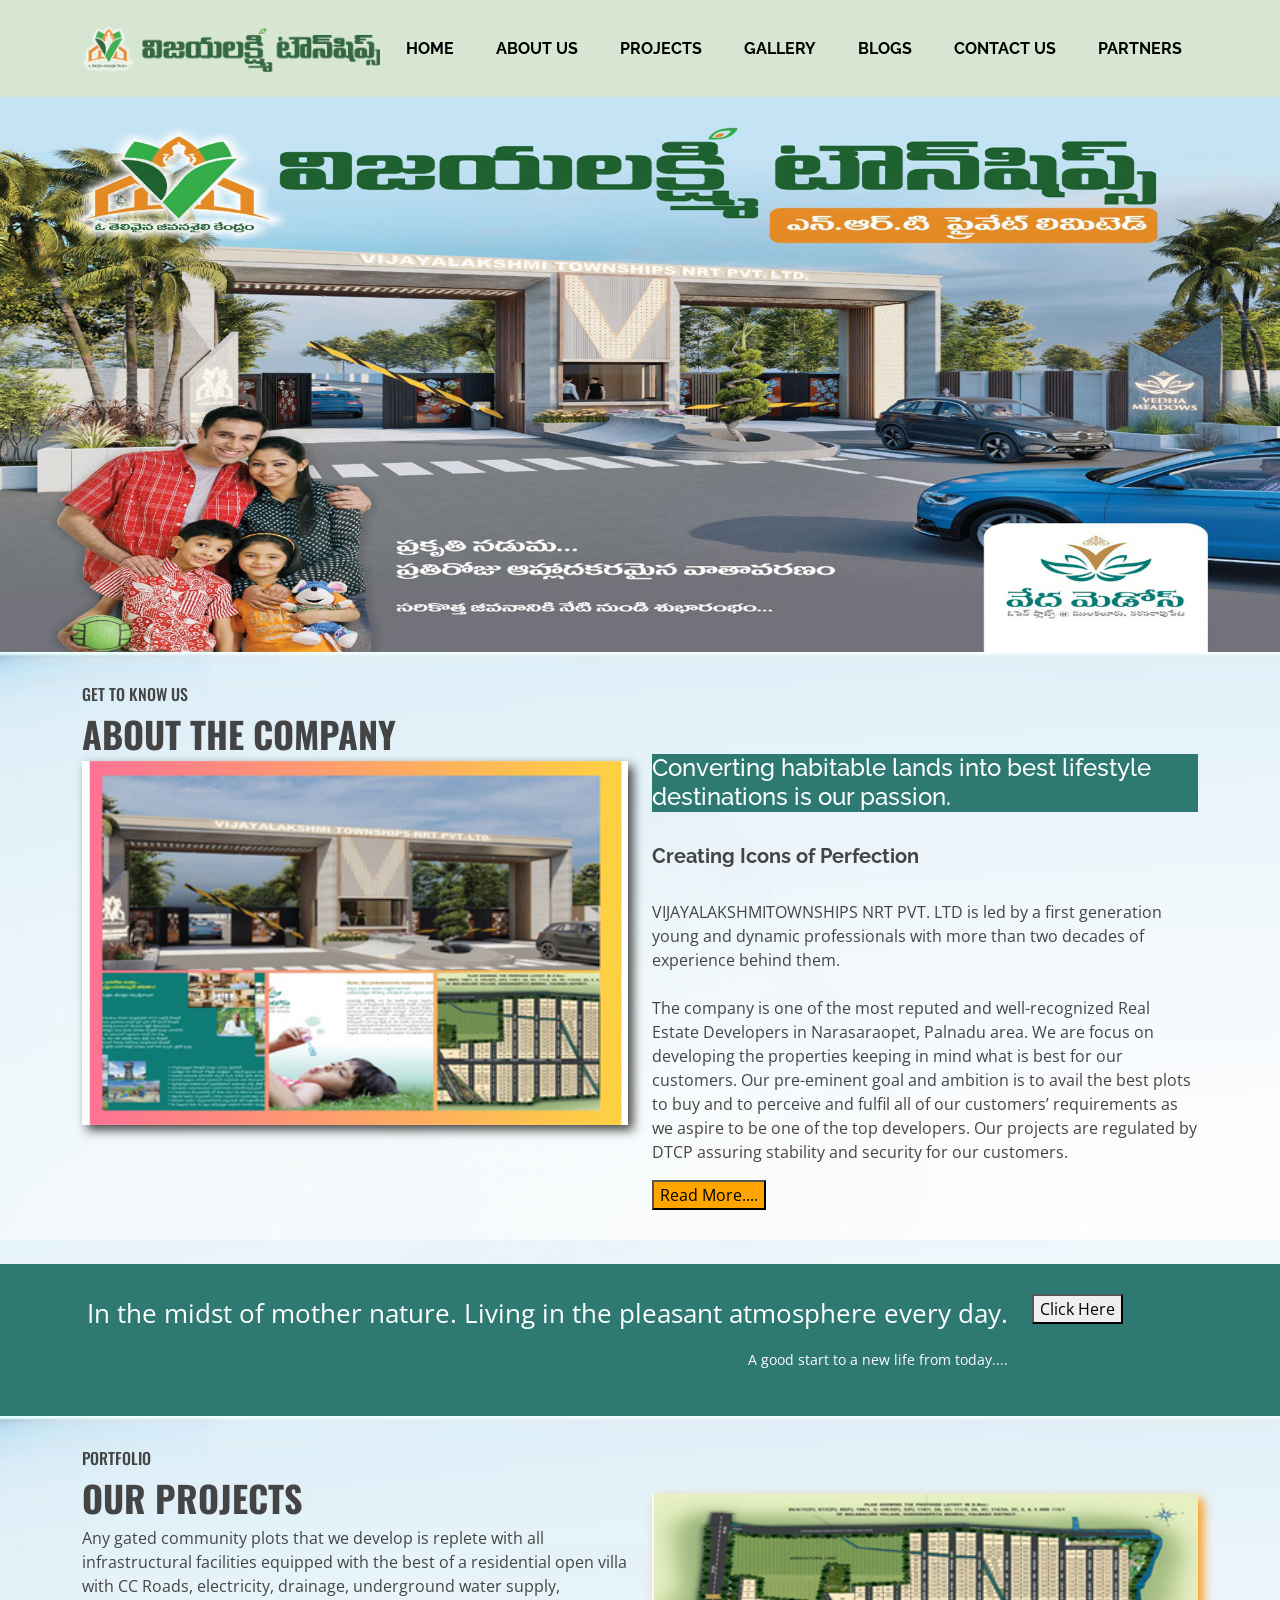
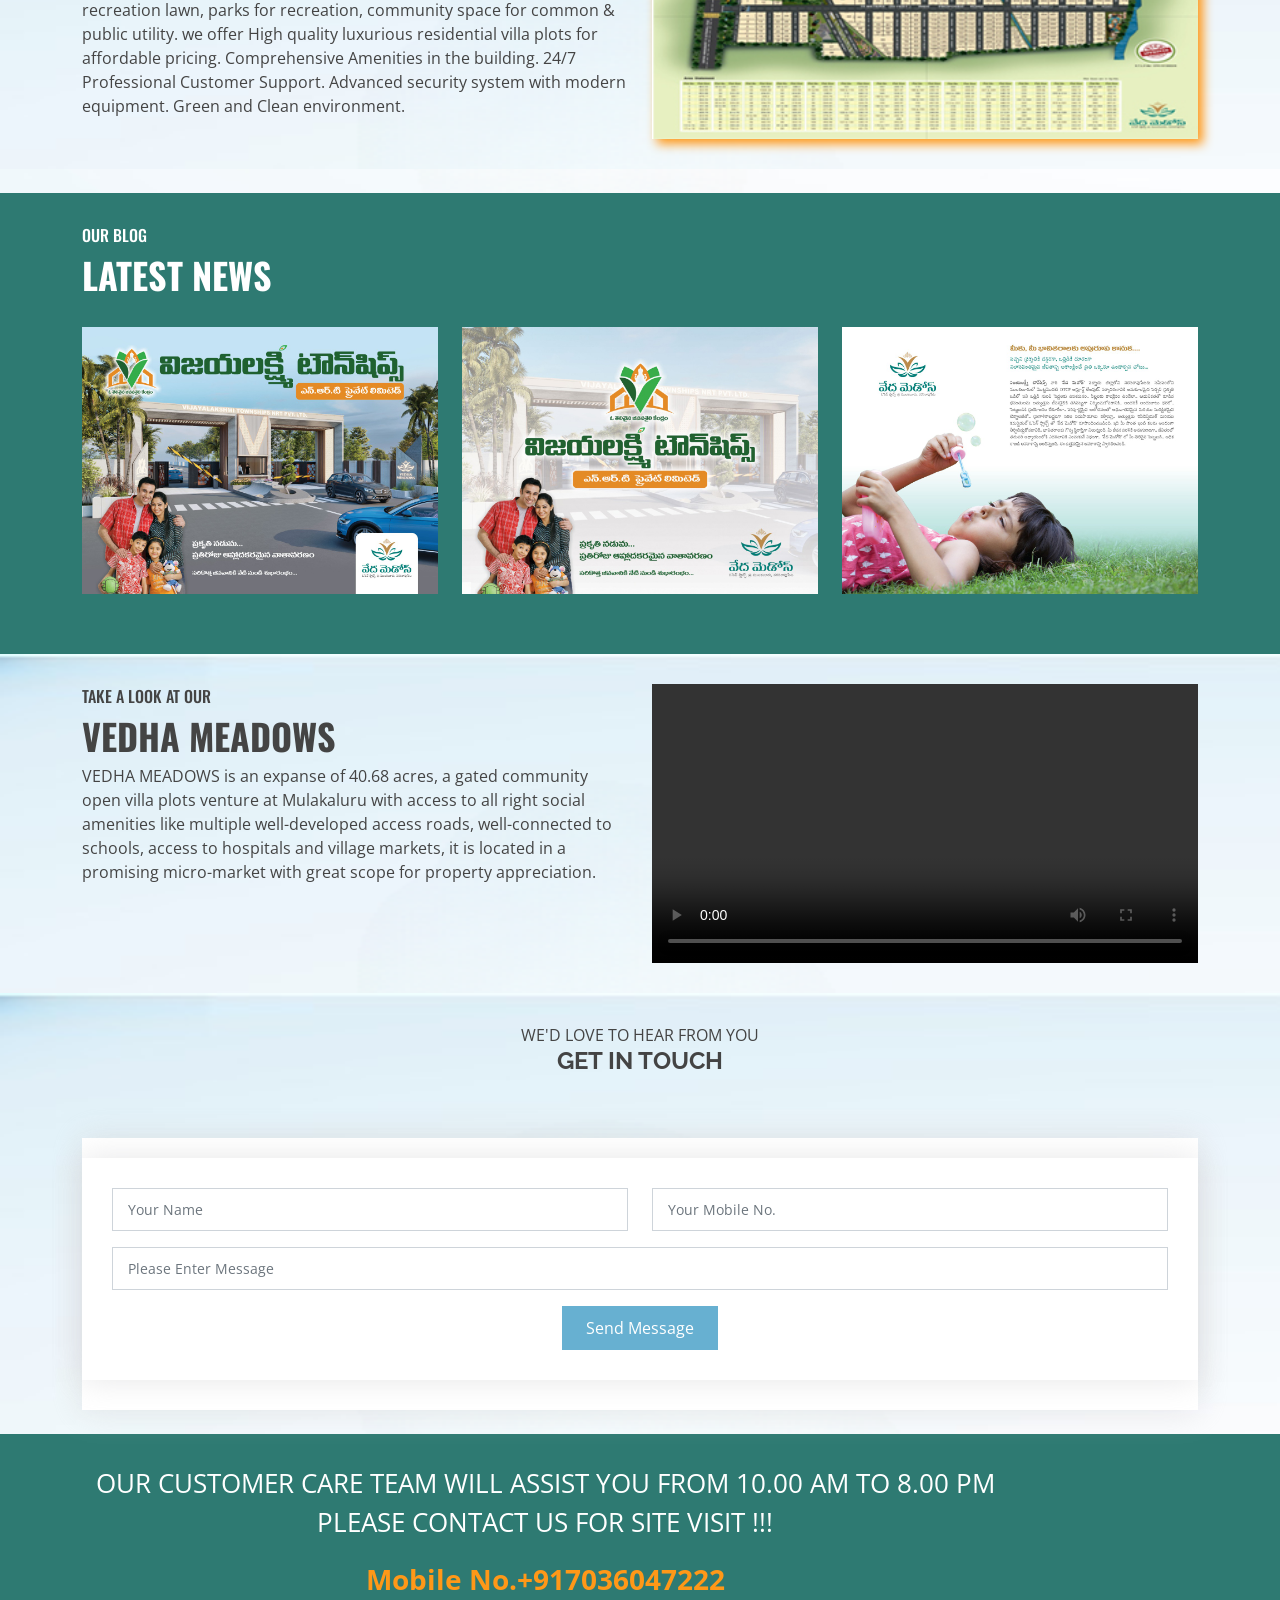
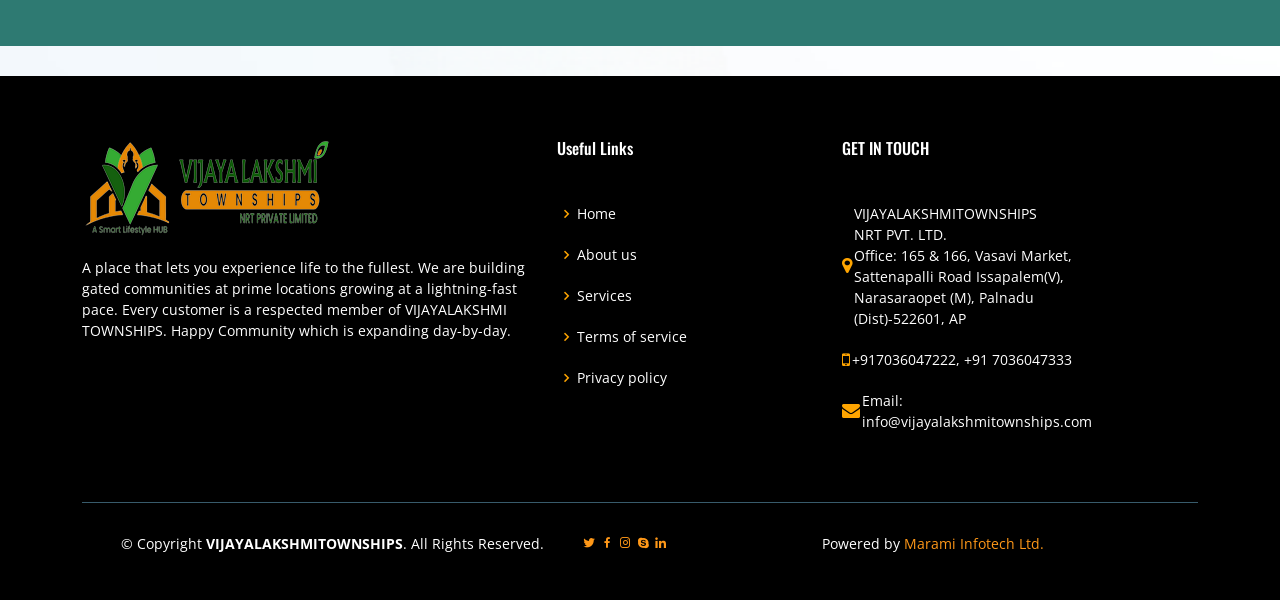
==== commit 66e7fdb3: "Latest Projects Projects Update in HOMEPAGE" ====
--- a/index.html
+++ b/index.html
@@ -232,13 +232,14 @@
         </div>
       </div>
 
-      <div class="col-lg-4 col-md-6 portfolio-item filter-app">
-        <div class="portfolio-wrap">
-          <img src="assets/img/portfolio/portfolio-4.jpEg" class="img-fluid" alt="">
-          <div class="portfolio-links">
-            <a href="assets/img/portfolio/portfolio-4.jpEg" data-gallery="portfolioGallery" class="portfolio-lightbox" title="3">
+      <div class="col-lg-4 col-md-6 portfolio-item filter-web">
+        <div class="portfolio-wrap">
+          <img src="assets/img/portfolio/portfolio-4.jpeg" class="img-fluid" alt="">
+          <div class="portfolio-links">
+            <a href="assets/img/portfolio/portfolio-4.jpeg" data-gallery="portfolioGallery" class="portfolio-lightbox" title="2">
               <i>Project-3</i></a>
-            <a href="#" title="More Details"><i class="bx bx-link"></i></a>
+            <a href="#" title="More Details">
+              <i class="bx bx-link"></i></a>
           </div>
         </div>
       </div>
